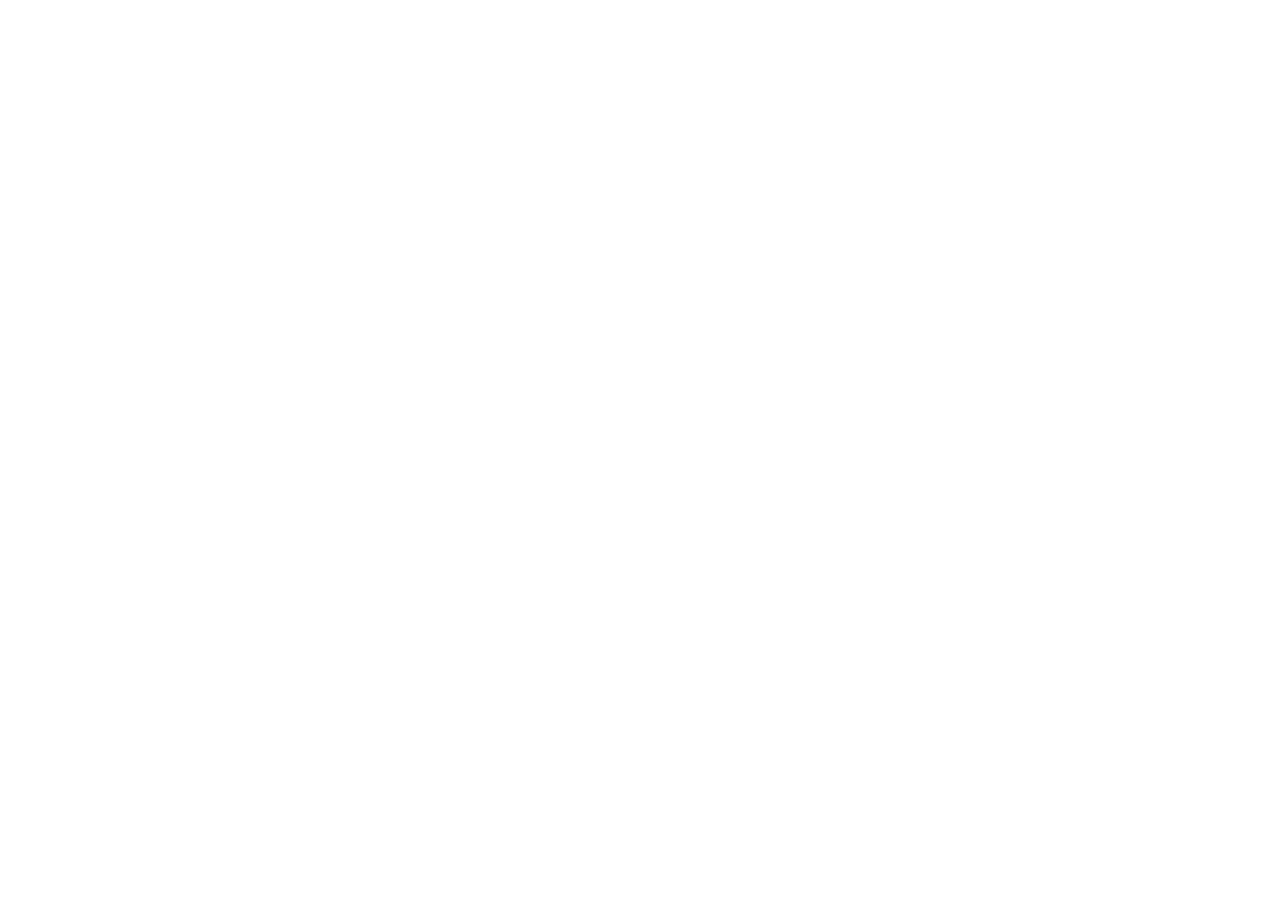
==== index.html @ 66e9e87c "test" ====
<!DOCTYPE html>
<html lang="ru">
  <head>
    <title>Flex megatest</title>
    <meta charset="utf-8" />
    <meta name="viewport" content="width=device-width, initial-scale=1" />
    <link rel="stylesheet" href="css/main.css" />
    <link rel="stylesheet" href="css/media.css" />
    <script src="js/scripts.js"></script>
  </head>
  <body></body>
</html>
---- css/main.css ----
* {
  margin: 0;
  padding: 0;
}
a,li {
  text-decoration: none;
}
li {
  list-style: none;
}
body {
	font-family: Segoe UI, Tahoma;
	font-size: 16px;
}
---- css/media.css ----
﻿/*==========  Desktop First Method  ==========*/

@media only screen and (max-width : 600px) {

}
/* Extra Small Devices, Phones */
@media only screen and (max-width : 480px) {

}

/* Custom, iPhone Retina */
@media only screen and (max-width : 320px) {

}


/*==========  Mobile First Method  ==========*/

/* Custom, iPhone Retina */
@media only screen and (min-width : 320px) {

}

/* Extra Small Devices, Phones */
@media only screen and (min-width : 480px) {

}

/* Small Devices, Tablets */
@media only screen and (min-width : 768px) {

}

/* Medium Devices, Desktops */
@media only screen and (min-width : 992px) {

}

/* Large Devices, Wide Screens */
@media only screen and (min-width : 1200px) {

}
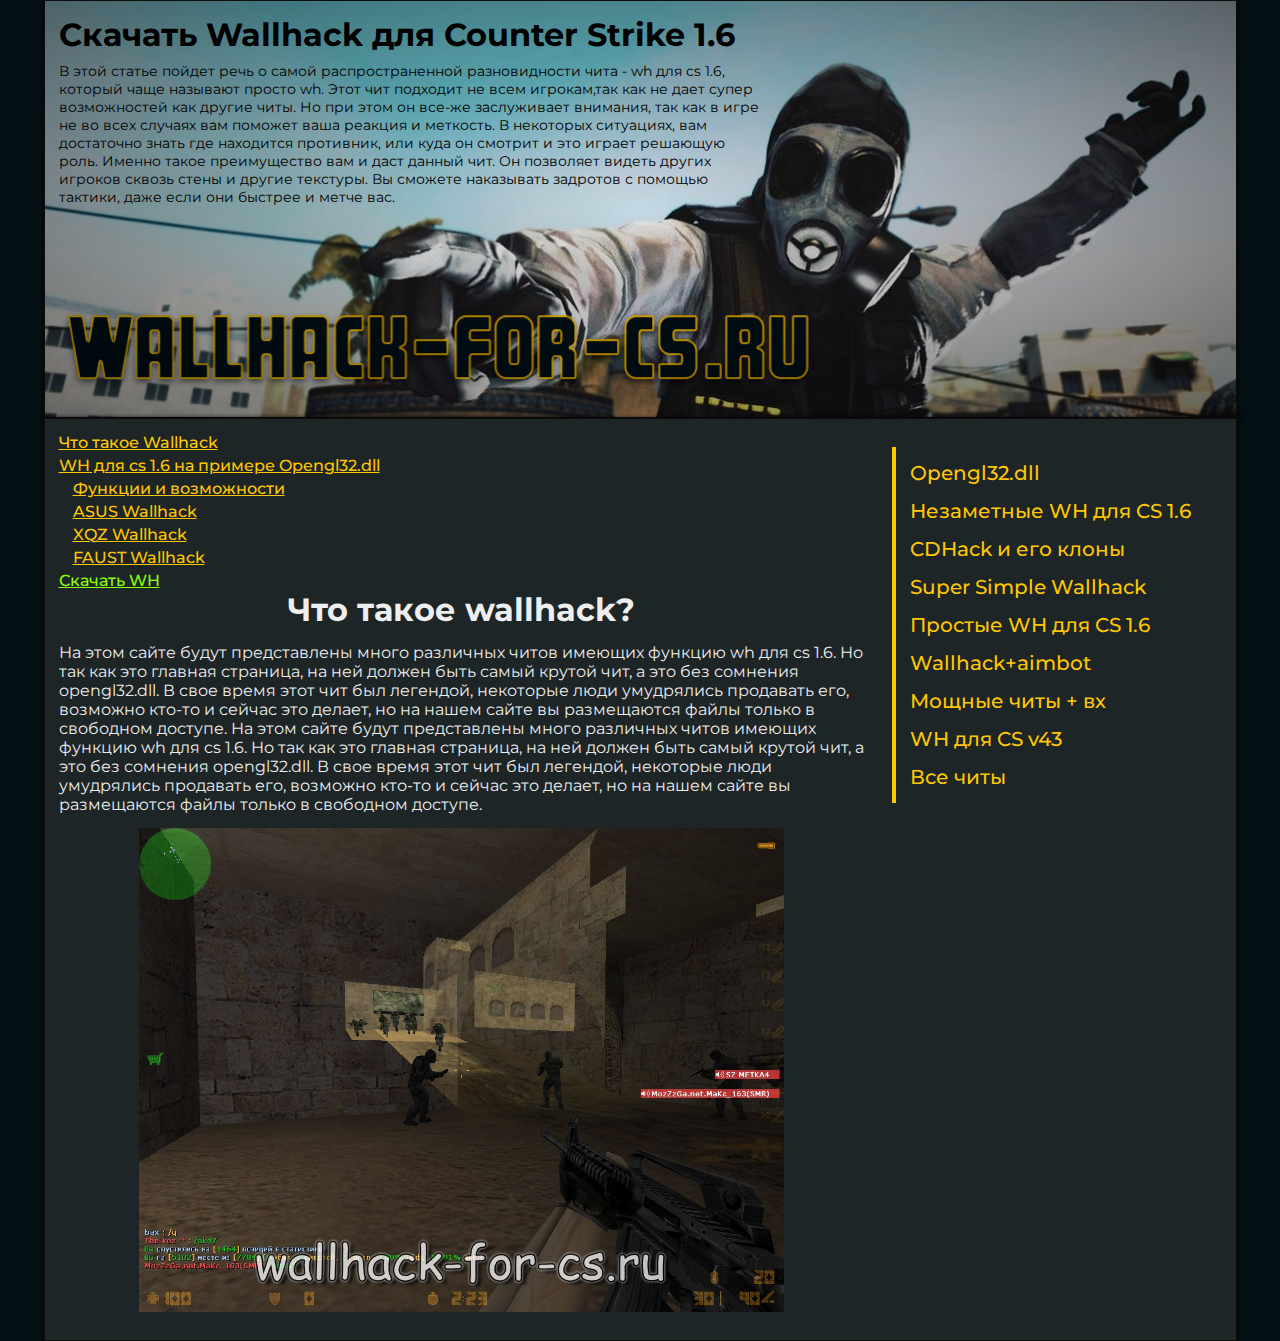
==== commit c432433d: "добавил немного контента, начал работать над меню" ====
--- a/index.html
+++ b/index.html
@@ -6,7 +6,93 @@
     <meta name="viewport" content="width=device-width, initial-scale=1" />
     <link rel="stylesheet" href="css/main.css" />
     <link rel="stylesheet" href="css/media.css" />
+    <link rel="preconnect" href="https://fonts.gstatic.com" />
+    <link
+      href="https://fonts.googleapis.com/css2?family=Montserrat:wght@400;500;700;900&display=swap"
+      rel="stylesheet"
+    />
     <script src="js/scripts.js"></script>
   </head>
-  <body></body>
+  <body>
+    <div class="main">
+      <header class="header">
+        <section class="header__text">
+          <h1>Скачать Wallhack для Counter Strike 1.6</h1>
+          <p>
+            В этой статье пойдет речь о самой распространенной разновидности
+            чита - wh для cs 1.6, который чаще называют просто wh. Этот чит
+            подходит не всем игрокам,так как не дает супер возможностей как
+            другие читы. Но при этом он все-же заслуживает внимания, так как в
+            игре не во всех случаях вам поможет ваша реакция и меткость. В
+            некоторых ситуациях, вам достаточно знать где находится противник,
+            или куда он смотрит и это играет решающую роль. Именно такое
+            преимущество вам и даст данный чит. Он позволяет видеть других
+            игроков сквозь стены и другие текстуры. Вы сможете наказывать
+            задротов с помощью тактики, даже если они быстрее и метче вас.
+          </p>
+        </section>
+        <img src="img/header.jpg" alt="" class="header__banner" />
+      </header>
+      <div class="content">
+        <main class="content__main">
+          <article>
+            <ul class="section__list">
+              <li><a href="#about-wh">Что такое Wallhack</a></li>
+              <li><a href="#">WH для cs 1.6 на примере Opengl32.dll</a></li>
+              <li>
+                <ul class="section__sublist">
+                  <li><a href="#">Функции и возможности</a></li>
+                  <li><a href="#">ASUS Wallhack</a></li>
+                  <li><a href="#">XQZ Wallhack</a></li>
+                  <li><a href="#">FAUST Wallhack</a></li>
+                </ul>
+              </li>
+              <li><a href="#" class="download-color">Скачать WH</a></li>
+            </ul>
+            <section id="about-wh">
+              <h1>Что такое wallhack?</h1>
+              <p>
+                На этом сайте будут представлены много различных читов имеющих
+                функцию wh для cs 1.6. Но так как это главная страница, на ней
+                должен быть самый крутой чит, а это без сомнения opengl32.dll. В
+                свое время этот чит был легендой, некоторые люди умудрялись
+                продавать его, возможно кто-то и сейчас это делает, но на нашем
+                сайте вы размещаются файлы только в свободном доступе. На этом
+                сайте будут представлены много различных читов имеющих функцию
+                wh для cs 1.6. Но так как это главная страница, на ней должен
+                быть самый крутой чит, а это без сомнения opengl32.dll. В свое
+                время этот чит был легендой, некоторые люди умудрялись продавать
+                его, возможно кто-то и сейчас это делает, но на нашем сайте вы
+                размещаются файлы только в свободном доступе.
+              </p>
+              <img
+                src="/img/wh-opengl32dll.jpg"
+                alt=""
+                class="content__image"
+              />
+            </section>
+          </article>
+        </main>
+        <div class="content__left">
+          <nav class="menu">
+            <ul>
+              <li>
+                <a href="#" class="menu__item">Opengl32.dll</a>
+              </li>
+              <li>
+                <a href="#" class="menu__item">Незаметные WH для CS 1.6</a>
+              </li>
+              <li><a href="#" class="menu__item">CDHack и его клоны</a></li>
+              <li><a href="#" class="menu__item">Super Simple Wallhack</a></li>
+              <li><a href="#" class="menu__item">Простые WH для CS 1.6</a></li>
+              <li><a href="#" class="menu__item">Wallhack+aimbot</a></li>
+              <li><a href="#" class="menu__item">Мощные читы + вх</a></li>
+              <li><a href="#" class="menu__item">WH для CS v43</a></li>
+              <li><a href="#" class="menu__item">Все читы</a></li>
+            </ul>
+          </nav>
+        </div>
+      </div>
+    </div>
+  </body>
 </html>
--- a/css/main.css
+++ b/css/main.css
@@ -1,15 +1,139 @@
-* {
+*,
+*::after,
+*::before {
   margin: 0;
   padding: 0;
+  box-sizing: border-box;
 }
-a,li {
+a,
+li {
   text-decoration: none;
 }
 li {
   list-style: none;
 }
+:root {
+  --text-color: #ffc702;
+  --text-content-color: #eee;
+  --header-text-color: #0d0d0d;
+  --main-color: #1d2526;
+}
 body {
-	font-family: Segoe UI, Tahoma;
-	font-size: 16px;
+  font-family: "Montserrat", sans-serif;
+  font-size: 16px;
+  background-color: #051014;
 }
-
+.main {
+  display: flex;
+  flex-direction: column;
+  min-height: 100vh;
+  width: 100%;
+  max-width: 1193px;
+  margin: 0 auto;
+}
+.header {
+  position: relative;
+  width: 100%;
+  border: 1px solid #0d0d0d;
+  box-shadow: 0 0 5px #000;
+  box-sizing: border-box;
+}
+.header::before {
+  content: "";
+  position: absolute;
+  z-index: 1;
+  top: 0;
+  left: 0;
+  width: 100%;
+  height: 100%;
+  background: radial-gradient(
+    105.16% 105.16% at 50% 50%,
+    rgba(0, 0, 0, 0) 0%,
+    rgba(0, 0, 0, 0.59) 72.02%
+  );
+}
+.header__text {
+  position: absolute;
+  top: 14px;
+  left: 14px;
+  z-index: 2;
+}
+.header__text h1 {
+  font-size: 32px;
+}
+.header__text p {
+  font-size: 14px;
+  margin-top: 8px;
+  width: 60%;
+}
+.header__banner {
+  display: block;
+  width: 100%;
+}
+.content {
+  position: relative;
+  z-index: 2;
+  display: flex;
+  width: 100%;
+  min-height: 600px;
+  background: #1d2526;
+  border: 1px solid #0d0d0d;
+  box-shadow: 0 0 5px #000;
+  box-sizing: border-box;
+}
+.content__main {
+  width: 70%;
+  padding: 14px;
+}
+.content__main h1 {
+  font-size: 32px;
+  text-align: center;
+  color: var(--text-content-color);
+}
+.section__list {
+  font-weight: 500;
+  /* padding: 14px; */
+  /* margin: 14px 14px 0 0; */
+}
+.section__list li + li {
+  margin-top: 4px;
+}
+.section__sublist {
+  margin-left: 14px;
+}
+.section__list a {
+  color: var(--text-color);
+  text-decoration: underline;
+}
+.section__list a:hover {
+  text-decoration: none;
+}
+.section__list .download-color {
+  color: #8cff02;
+}
+.content__main p {
+  color: var(--text-content-color);
+  margin-top: 14px;
+}
+.content__image {
+  display: block;
+  width: 80%;
+  margin: 14px auto;
+}
+.content__left {
+  width: 30%;
+  padding: 14px;
+}
+.menu {
+  border-left: 4px solid var(--text-color);
+  padding: 14px;
+  margin-top: 14px;
+}
+.menu li + li {
+  margin-top: 14px;
+}
+.menu__item {
+  color: var(--text-color);
+  font-weight: 500;
+  font-size: 20px;
+}
--- a/css/media.css
+++ b/css/media.css
@@ -1,42 +1,32 @@
-﻿/*==========  Desktop First Method  ==========*/
-
-@media only screen and (max-width : 600px) {
-
+﻿:root {
+  --text-color: #ffc702;
+  --header-text-color: #0d0d0d;
+  --main-color: #1d2526;
 }
-/* Extra Small Devices, Phones */
-@media only screen and (max-width : 480px) {
-
+@media only screen and (max-width: 935px) {
+  .header__text {
+    padding: 14px;
+    position: relative;
+    top: 0;
+    left: 0;
+    color: var(--text-color);
+    background: #1d2526;
+  }
+  .header__text p {
+    width: 100%;
+    font-size: 100%;
+    font-size: calc(81.25% + (14 - 13) * (100vw - 480px) / (935 - 480));
+  }
+  .header__text h1 {
+    font-size: calc(125% + (32 - 20) * (100vw - 480px) / (935 - 480));
+  }
 }
-
-/* Custom, iPhone Retina */
-@media only screen and (max-width : 320px) {
-
+@media only screen and (max-width: 480px) {
+  .header__text {
+    padding: 7px;
+  }
+  .header__text p {
+    margin-top: 1px;
+    font-size: 13px;
+  }
 }
-
-
-/*==========  Mobile First Method  ==========*/
-
-/* Custom, iPhone Retina */
-@media only screen and (min-width : 320px) {
-
-}
-
-/* Extra Small Devices, Phones */
-@media only screen and (min-width : 480px) {
-
-}
-
-/* Small Devices, Tablets */
-@media only screen and (min-width : 768px) {
-
-}
-
-/* Medium Devices, Desktops */
-@media only screen and (min-width : 992px) {
-
-}
-
-/* Large Devices, Wide Screens */
-@media only screen and (min-width : 1200px) {
-
-}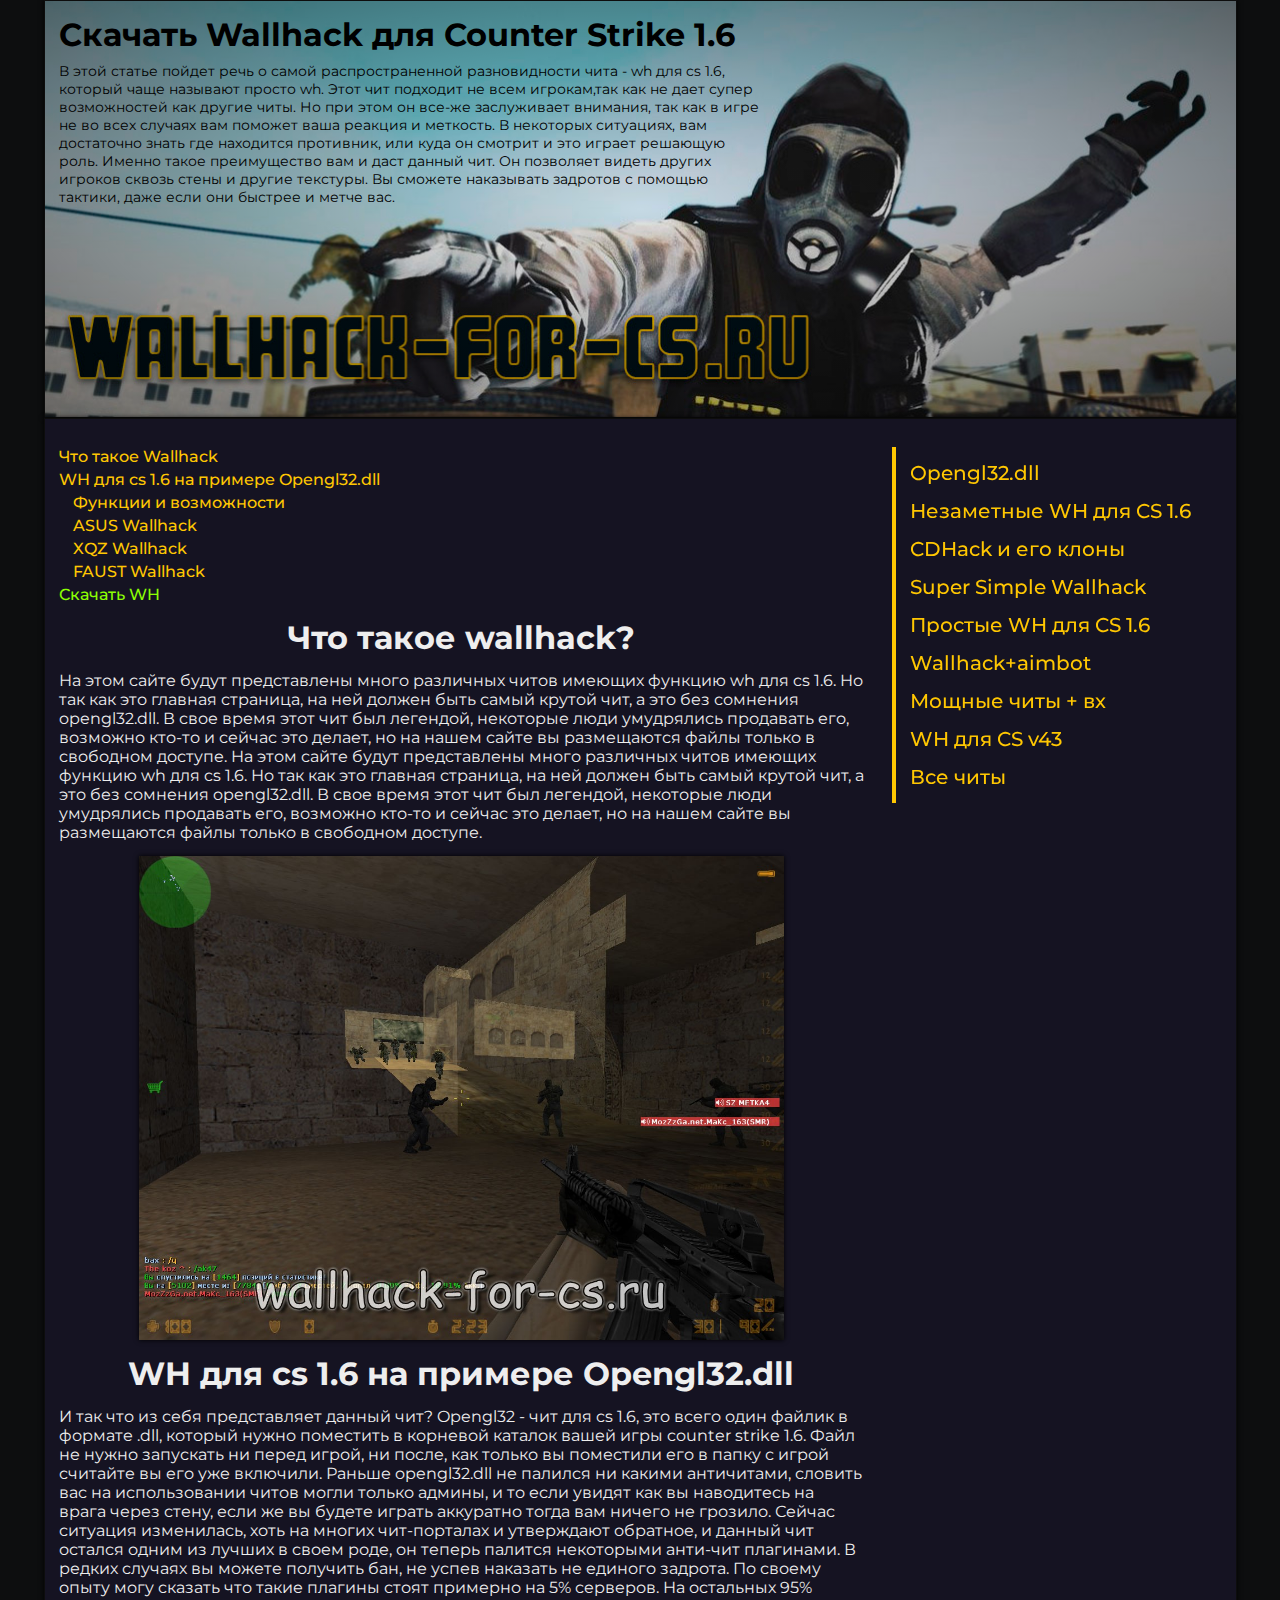
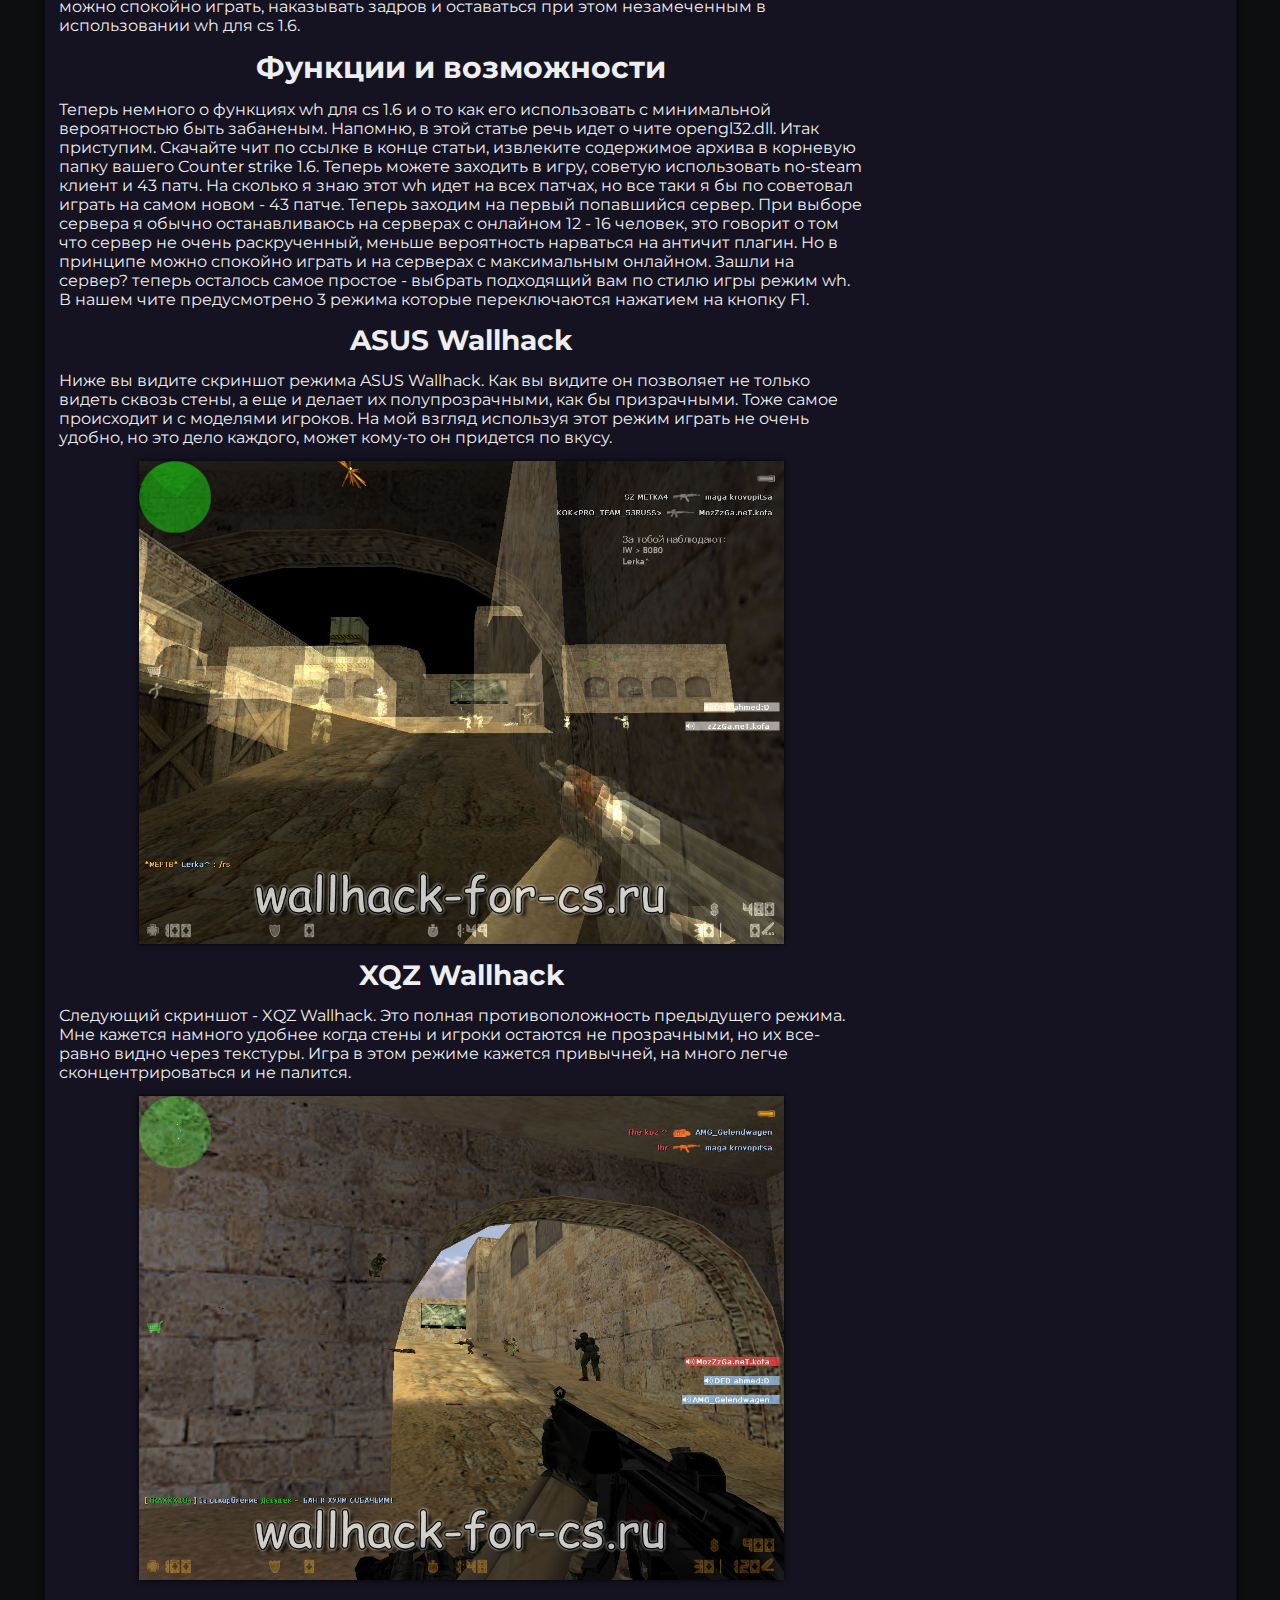
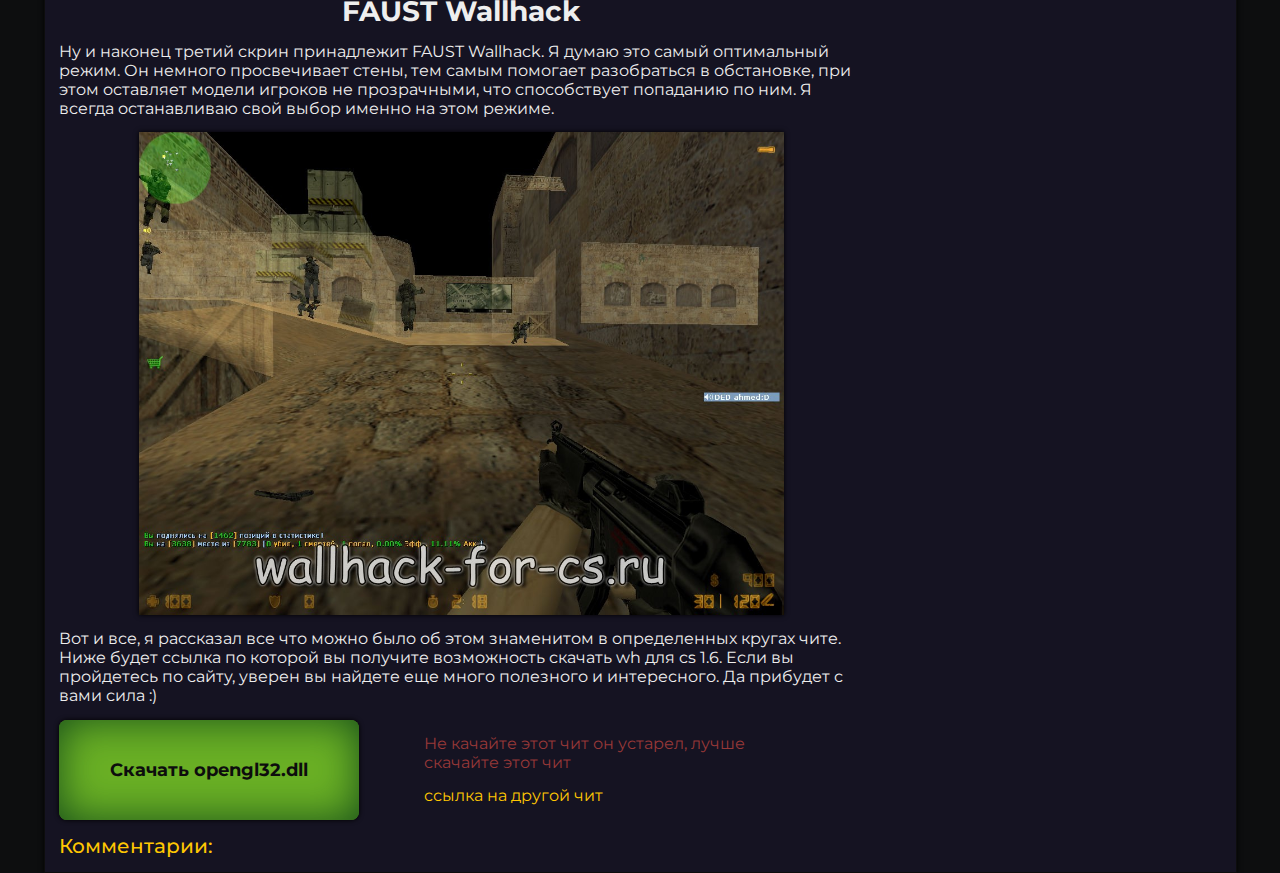
==== commit cade870a: "контент главной, кнопка, анимация меню" ====
--- a/index.html
+++ b/index.html
@@ -19,16 +19,12 @@
         <section class="header__text">
           <h1>Скачать Wallhack для Counter Strike 1.6</h1>
           <p>
-            В этой статье пойдет речь о самой распространенной разновидности
-            чита - wh для cs 1.6, который чаще называют просто wh. Этот чит
-            подходит не всем игрокам,так как не дает супер возможностей как
-            другие читы. Но при этом он все-же заслуживает внимания, так как в
-            игре не во всех случаях вам поможет ваша реакция и меткость. В
-            некоторых ситуациях, вам достаточно знать где находится противник,
-            или куда он смотрит и это играет решающую роль. Именно такое
-            преимущество вам и даст данный чит. Он позволяет видеть других
-            игроков сквозь стены и другие текстуры. Вы сможете наказывать
-            задротов с помощью тактики, даже если они быстрее и метче вас.
+            В этой статье пойдет речь о самой распространенной разновидности чита - wh для cs 1.6, который чаще называют
+            просто wh. Этот чит подходит не всем игрокам,так как не дает супер возможностей как другие читы. Но при этом
+            он все-же заслуживает внимания, так как в игре не во всех случаях вам поможет ваша реакция и меткость. В
+            некоторых ситуациях, вам достаточно знать где находится противник, или куда он смотрит и это играет решающую
+            роль. Именно такое преимущество вам и даст данный чит. Он позволяет видеть других игроков сквозь стены и
+            другие текстуры. Вы сможете наказывать задротов с помощью тактики, даже если они быстрее и метче вас.
           </p>
         </section>
         <img src="img/header.jpg" alt="" class="header__banner" />
@@ -38,61 +34,115 @@
           <article>
             <ul class="section__list">
               <li><a href="#about-wh">Что такое Wallhack</a></li>
-              <li><a href="#">WH для cs 1.6 на примере Opengl32.dll</a></li>
+              <li><a href="#about-opengl32">WH для cs 1.6 на примере Opengl32.dll</a></li>
               <li>
                 <ul class="section__sublist">
-                  <li><a href="#">Функции и возможности</a></li>
-                  <li><a href="#">ASUS Wallhack</a></li>
-                  <li><a href="#">XQZ Wallhack</a></li>
-                  <li><a href="#">FAUST Wallhack</a></li>
+                  <li><a href="#function-opengl32">Функции и возможности</a></li>
+                  <li><a href="#asus-wh">ASUS Wallhack</a></li>
+                  <li><a href="#xqz-wh">XQZ Wallhack</a></li>
+                  <li><a href="#faust-wh">FAUST Wallhack</a></li>
                 </ul>
               </li>
-              <li><a href="#" class="download-color">Скачать WH</a></li>
+              <li><a href="#download-wh" class="download-color">Скачать WH</a></li>
             </ul>
             <section id="about-wh">
               <h1>Что такое wallhack?</h1>
               <p>
-                На этом сайте будут представлены много различных читов имеющих
-                функцию wh для cs 1.6. Но так как это главная страница, на ней
-                должен быть самый крутой чит, а это без сомнения opengl32.dll. В
-                свое время этот чит был легендой, некоторые люди умудрялись
-                продавать его, возможно кто-то и сейчас это делает, но на нашем
-                сайте вы размещаются файлы только в свободном доступе. На этом
-                сайте будут представлены много различных читов имеющих функцию
-                wh для cs 1.6. Но так как это главная страница, на ней должен
-                быть самый крутой чит, а это без сомнения opengl32.dll. В свое
-                время этот чит был легендой, некоторые люди умудрялись продавать
-                его, возможно кто-то и сейчас это делает, но на нашем сайте вы
-                размещаются файлы только в свободном доступе.
+                На этом сайте будут представлены много различных читов имеющих функцию wh для cs 1.6. Но так как это
+                главная страница, на ней должен быть самый крутой чит, а это без сомнения opengl32.dll. В свое время
+                этот чит был легендой, некоторые люди умудрялись продавать его, возможно кто-то и сейчас это делает, но
+                на нашем сайте вы размещаются файлы только в свободном доступе. На этом сайте будут представлены много
+                различных читов имеющих функцию wh для cs 1.6. Но так как это главная страница, на ней должен быть самый
+                крутой чит, а это без сомнения opengl32.dll. В свое время этот чит был легендой, некоторые люди
+                умудрялись продавать его, возможно кто-то и сейчас это делает, но на нашем сайте вы размещаются файлы
+                только в свободном доступе.
               </p>
-              <img
-                src="/img/wh-opengl32dll.jpg"
-                alt=""
-                class="content__image"
-              />
+              <img src="/img/wh-opengl32dll.jpg" alt="" class="content__image" />
+            </section>
+            <section id="about-opengl32">
+              <h1>WH для cs 1.6 на примере Opengl32.dll</h1>
+              <p>
+                И так что из себя представляет данный чит? Opengl32 - чит для cs 1.6, это всего один файлик в формате
+                .dll, который нужно поместить в корневой каталок вашей игры counter strike 1.6. Файл не нужно запускать
+                ни перед игрой, ни после, как только вы поместили его в папку с игрой считайте вы его уже включили.
+                Раньше opengl32.dll не палился ни какими античитами, словить вас на использовании читов могли только
+                админы, и то если увидят как вы наводитесь на врага через стену, если же вы будете играть аккуратно
+                тогда вам ничего не грозило. Сейчас ситуация изменилась, хоть на многих чит-порталах и утверждают
+                обратное, и данный чит остался одним из лучших в своем роде, он теперь палится некоторыми анти-чит
+                плагинами. В редких случаях вы можете получить бан, не успев наказать не единого задрота. По своему
+                опыту могу сказать что такие плагины стоят примерно на 5% серверов. На остальных 95% можно спокойно
+                играть, наказывать задров и оставаться при этом незамеченным в использовании wh для cs 1.6.
+              </p>
+              <h2 id="function-opengl32">Функции и возможности</h2>
+              <p>
+                Теперь немного о функциях wh для cs 1.6 и о то как его использовать с минимальной вероятностью быть
+                забаненым. Напомню, в этой статье речь идет о чите opengl32.dll. Итак приступим. Скачайте чит по ссылке
+                в конце статьи, извлеките содержимое архива в корневую папку вашего Counter strike 1.6. Теперь можете
+                заходить в игру, советую использовать no-steam клиент и 43 патч. На сколько я знаю этот wh идет на всех
+                патчах, но все таки я бы по советовал играть на самом новом - 43 патче. Теперь заходим на первый
+                попавшийся сервер. При выборе сервера я обычно останавливаюсь на серверах с онлайном 12 - 16 человек,
+                это говорит о том что сервер не очень раскрученный, меньше вероятность нарваться на античит плагин. Но в
+                принципе можно спокойно играть и на серверах с максимальным онлайном. Зашли на сервер? теперь осталось
+                самое простое - выбрать подходящий вам по стилю игры режим wh. В нашем чите предусмотрено 3 режима
+                которые переключаются нажатием на кнопку F1.
+              </p>
+              <h3 id="asus-wh">ASUS Wallhack</h3>
+              <p>
+                Ниже вы видите скриншот режима ASUS Wallhack. Как вы видите он позволяет не только видеть сквозь стены,
+                а еще и делает их полупрозрачными, как бы призрачными. Тоже самое происходит и с моделями игроков. На
+                мой взгляд используя этот режим играть не очень удобно, но это дело каждого, может кому-то он придется
+                по вкусу.
+              </p>
+              <img src="img/asus-wh.jpg" alt="" class="content__image" />
+              <h3 id="xqz-wh">XQZ Wallhack</h3>
+              <p>
+                Следующий скриншот - XQZ Wallhack. Это полная противоположность предыдущего режима. Мне кажется намного
+                удобнее когда стены и игроки остаются не прозрачными, но их все-равно видно через текстуры. Игра в этом
+                режиме кажется привычней, на много легче сконцентрироваться и не палится.
+              </p>
+              <img src="img/XQZ-wh.jpg" alt="" class="content__image" />
+              <h3 id="faust-wh">FAUST Wallhack</h3>
+              <p>
+                Ну и наконец третий скрин принадлежит FAUST Wallhack. Я думаю это самый оптимальный режим. Он немного
+                просвечивает стены, тем самым помогает разобраться в обстановке, при этом оставляет модели игроков не
+                прозрачными, что способствует попаданию по ним. Я всегда останавливаю свой выбор именно на этом режиме.
+              </p>
+              <img src="img/faust-wh.jpg" alt="" class="content__image" />
+              <p>
+                Вот и все, я рассказал все что можно было об этом знаменитом в определенных кругах чите. Ниже будет
+                ссылка по которой вы получите возможность скачать wh для cs 1.6. Если вы пройдетесь по сайту, уверен вы
+                найдете еще много полезного и интересного. Да прибудет с вами сила :)
+              </p>
+            </section>
+            <section id="download-wh" class="download">
+              <a href="#" class="download__button">Скачать opengl32.dll</a>
+              <div class="download__description">
+                <p>Не качайте этот чит он устарел, лучше скачайте этот чит</p>
+                <a href="#">ссылка на другой чит</a>
+              </div>
+            </section>
+            <section id="comments" class="comments">
+              <h3>Комментарии:</h3>
             </section>
           </article>
         </main>
         <div class="content__left">
           <nav class="menu">
             <ul>
-              <li>
-                <a href="#" class="menu__item">Opengl32.dll</a>
-              </li>
-              <li>
-                <a href="#" class="menu__item">Незаметные WH для CS 1.6</a>
-              </li>
-              <li><a href="#" class="menu__item">CDHack и его клоны</a></li>
-              <li><a href="#" class="menu__item">Super Simple Wallhack</a></li>
-              <li><a href="#" class="menu__item">Простые WH для CS 1.6</a></li>
-              <li><a href="#" class="menu__item">Wallhack+aimbot</a></li>
-              <li><a href="#" class="menu__item">Мощные читы + вх</a></li>
-              <li><a href="#" class="menu__item">WH для CS v43</a></li>
-              <li><a href="#" class="menu__item">Все читы</a></li>
+              <li><a href="#" class="menu__item link_animation">Opengl32.dll</a></li>
+              <li><a href="#" class="menu__item link_animation">Незаметные WH для CS 1.6</a></li>
+              <li><a href="#" class="menu__item link_animation">CDHack и его клоны</a></li>
+              <li><a href="#" class="menu__item link_animation">Super Simple Wallhack</a></li>
+              <li><a href="#" class="menu__item link_animation">Простые WH для CS 1.6</a></li>
+              <li><a href="#" class="menu__item link_animation">Wallhack+aimbot</a></li>
+              <li><a href="#" class="menu__item link_animation">Мощные читы + вх</a></li>
+              <li><a href="#" class="menu__item link_animation">WH для CS v43</a></li>
+              <li><a href="#" class="menu__item link_animation">Все читы</a></li>
             </ul>
           </nav>
         </div>
       </div>
+      <footer class="footer"></footer>
     </div>
   </body>
 </html>
--- a/css/main.css
+++ b/css/main.css
@@ -13,15 +13,16 @@
   list-style: none;
 }
 :root {
-  --text-color: #ffc702;
+  --text-color: #ca9f06;
   --text-content-color: #eee;
+  --text-warning-color: #973838;
   --header-text-color: #0d0d0d;
   --main-color: #1d2526;
 }
 body {
   font-family: "Montserrat", sans-serif;
   font-size: 16px;
-  background-color: #051014;
+  background-color: #0d0e0f;
 }
 .main {
   display: flex;
@@ -46,11 +47,7 @@
   left: 0;
   width: 100%;
   height: 100%;
-  background: radial-gradient(
-    105.16% 105.16% at 50% 50%,
-    rgba(0, 0, 0, 0) 0%,
-    rgba(0, 0, 0, 0.59) 72.02%
-  );
+  background: radial-gradient(105.16% 105.16% at 50% 50%, rgba(0, 0, 0, 0) 0%, rgba(0, 0, 0, 0.59) 72.02%);
 }
 .header__text {
   position: absolute;
@@ -76,7 +73,7 @@
   display: flex;
   width: 100%;
   min-height: 600px;
-  background: #1d2526;
+  background: #151322;
   border: 1px solid #0d0d0d;
   box-shadow: 0 0 5px #000;
   box-sizing: border-box;
@@ -87,13 +84,25 @@
 }
 .content__main h1 {
   font-size: 32px;
+  margin-top: 14px;
+  text-align: center;
+  color: var(--text-content-color);
+}
+.content__main h2 {
+  font-size: 30px;
+  margin-top: 14px;
+  text-align: center;
+  color: var(--text-content-color);
+}
+.content__main h3 {
+  font-size: 28px;
+  margin-top: 14px;
   text-align: center;
   color: var(--text-content-color);
 }
 .section__list {
   font-weight: 500;
-  /* padding: 14px; */
-  /* margin: 14px 14px 0 0; */
+  margin-top: 14px;
 }
 .section__list li + li {
   margin-top: 4px;
@@ -103,10 +112,9 @@
 }
 .section__list a {
   color: var(--text-color);
+}
+.section__list a:hover {
   text-decoration: underline;
-}
-.section__list a:hover {
-  text-decoration: none;
 }
 .section__list .download-color {
   color: #8cff02;
@@ -119,12 +127,15 @@
   display: block;
   width: 80%;
   margin: 14px auto;
+  box-shadow: 0 0 5px #000;
 }
 .content__left {
   width: 30%;
   padding: 14px;
 }
 .menu {
+  position: sticky;
+  top: 14px;
   border-left: 4px solid var(--text-color);
   padding: 14px;
   margin-top: 14px;
@@ -133,7 +144,72 @@
   margin-top: 14px;
 }
 .menu__item {
+  position: relative;
   color: var(--text-color);
   font-weight: 500;
   font-size: 20px;
 }
+.link_animation::after {
+  content: "";
+  display: block;
+  position: absolute;
+  left: 0;
+  width: 0;
+  height: 2px;
+  background-color: var(--text-color);
+  transition: width 0.2s ease-out 0.3s;
+}
+.link_animation:hover::after {
+  width: 100%;
+  transition-delay: 0s;
+}
+.download {
+  display: flex;
+  align-items: center;
+  height: 100px;
+  margin-top: 15px;
+}
+.download__button {
+  display: flex;
+  justify-content: center;
+  align-items: center;
+  font-size: 18px;
+  font-weight: 700;
+  width: 300px;
+  height: 100px;
+  border-radius: 8px;
+  background: #6ab025;
+  color: var(--header-text-color);
+  box-shadow: 0 0 5px #000, #164d1a 0 0 40px inset;
+  transition: box-shadow 0.2s ease-out;
+}
+.download__button:hover {
+  box-shadow: 0 0 5px #36372f, #206425 0 0 40px inset;
+}
+.download__description {
+  display: flex;
+  align-items: flex-start;
+  width: 50%;
+  height: 100%;
+  margin: auto;
+  flex-direction: column;
+  padding: 0 14px;
+}
+.download__description p {
+  color: var(--text-warning-color);
+}
+.download__description a {
+  margin-top: 14px;
+  color: var(--text-color);
+}
+.download__description a:hover {
+  text-decoration: underline;
+}
+.comments {
+}
+.comments h3 {
+  font-size: 20px;
+  font-weight: 500;
+  text-align: left;
+  color: var(--text-color);
+}
--- a/css/media.css
+++ b/css/media.css
@@ -10,7 +10,7 @@
     top: 0;
     left: 0;
     color: var(--text-color);
-    background: #1d2526;
+    background: #151322;
   }
   .header__text p {
     width: 100%;
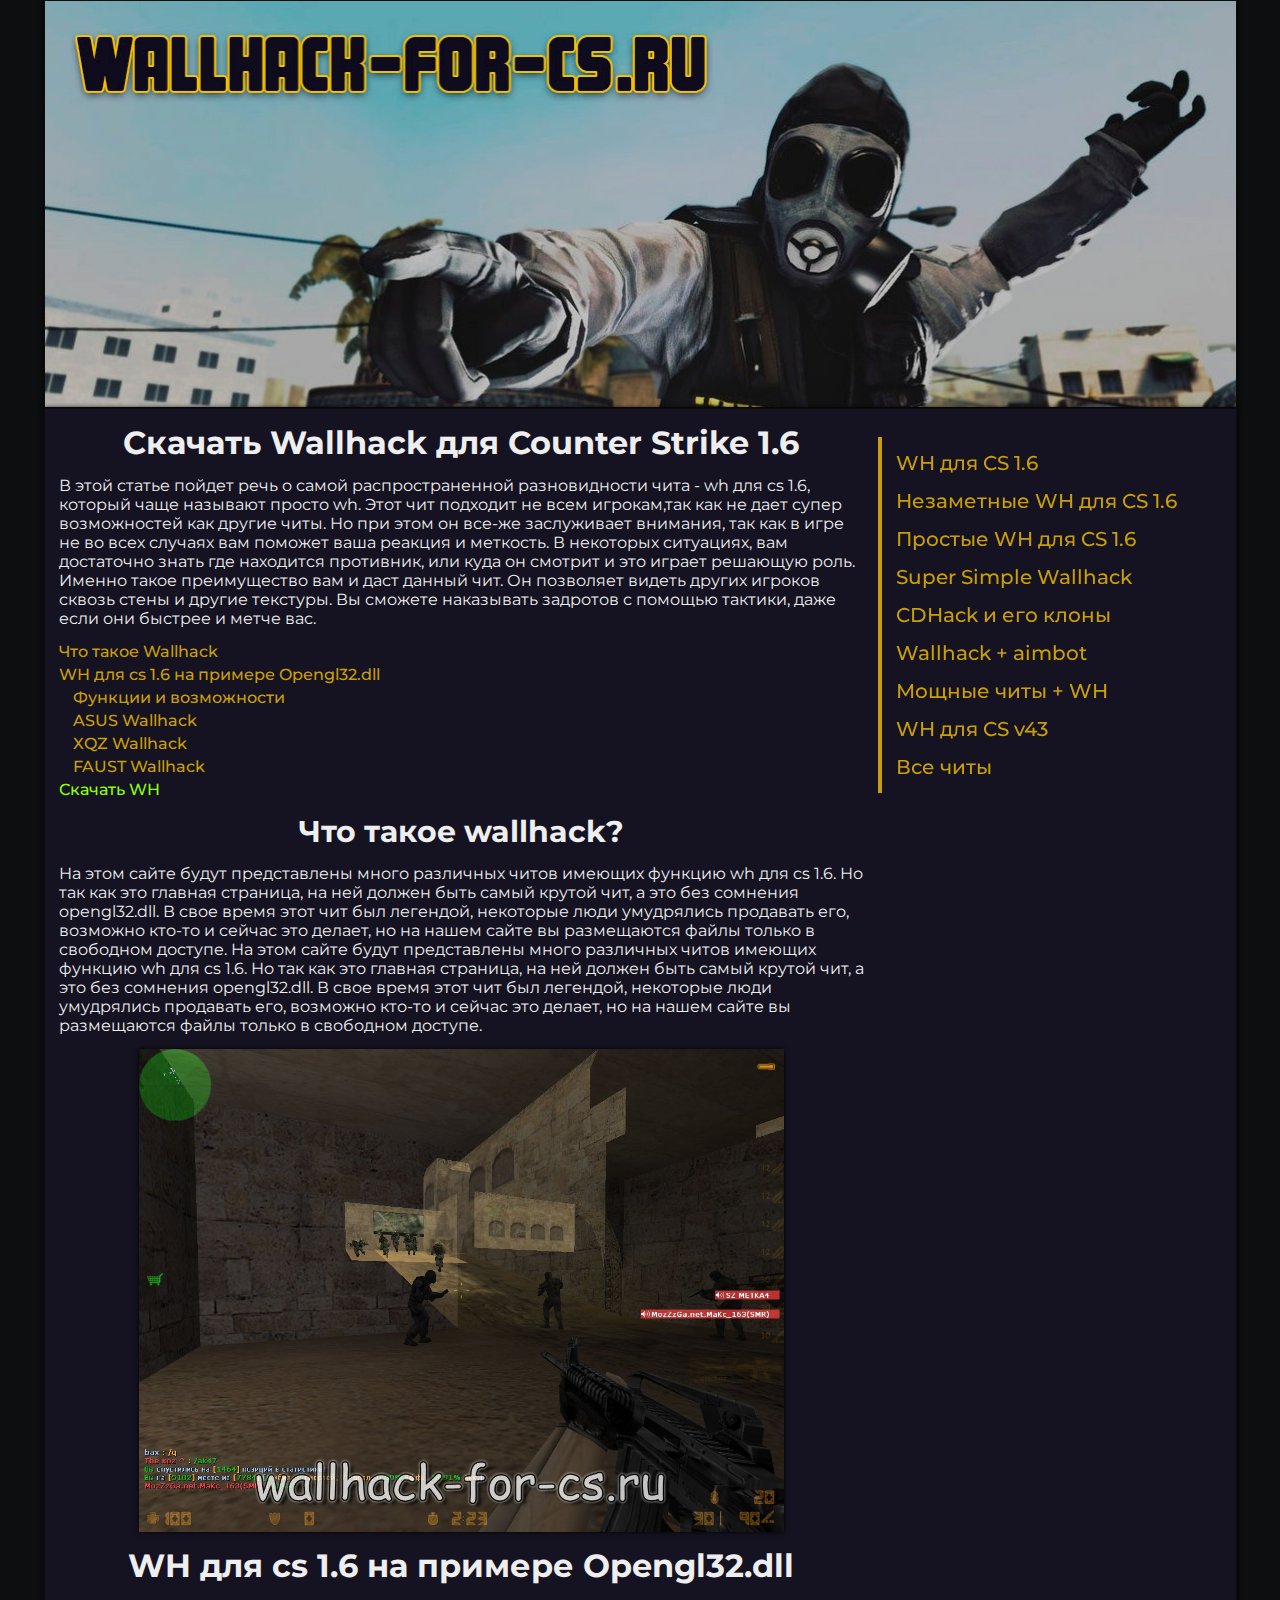
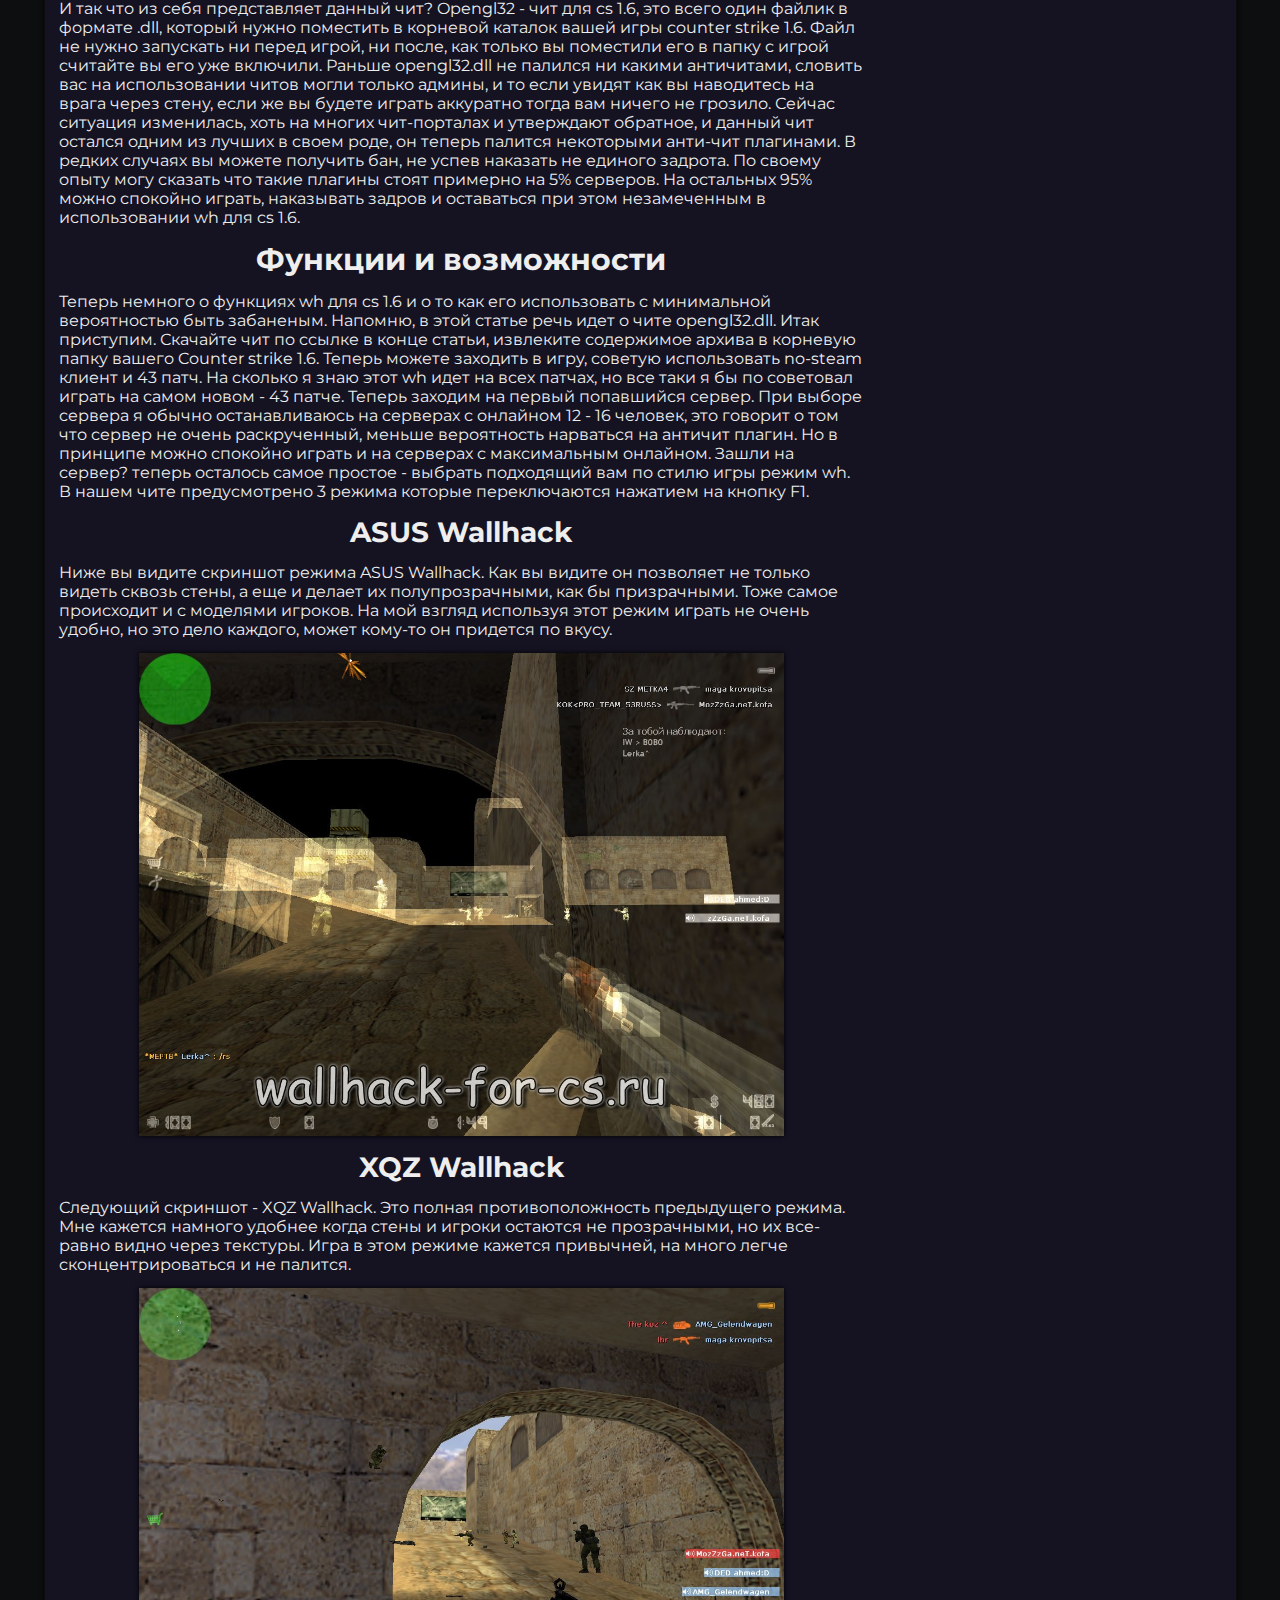
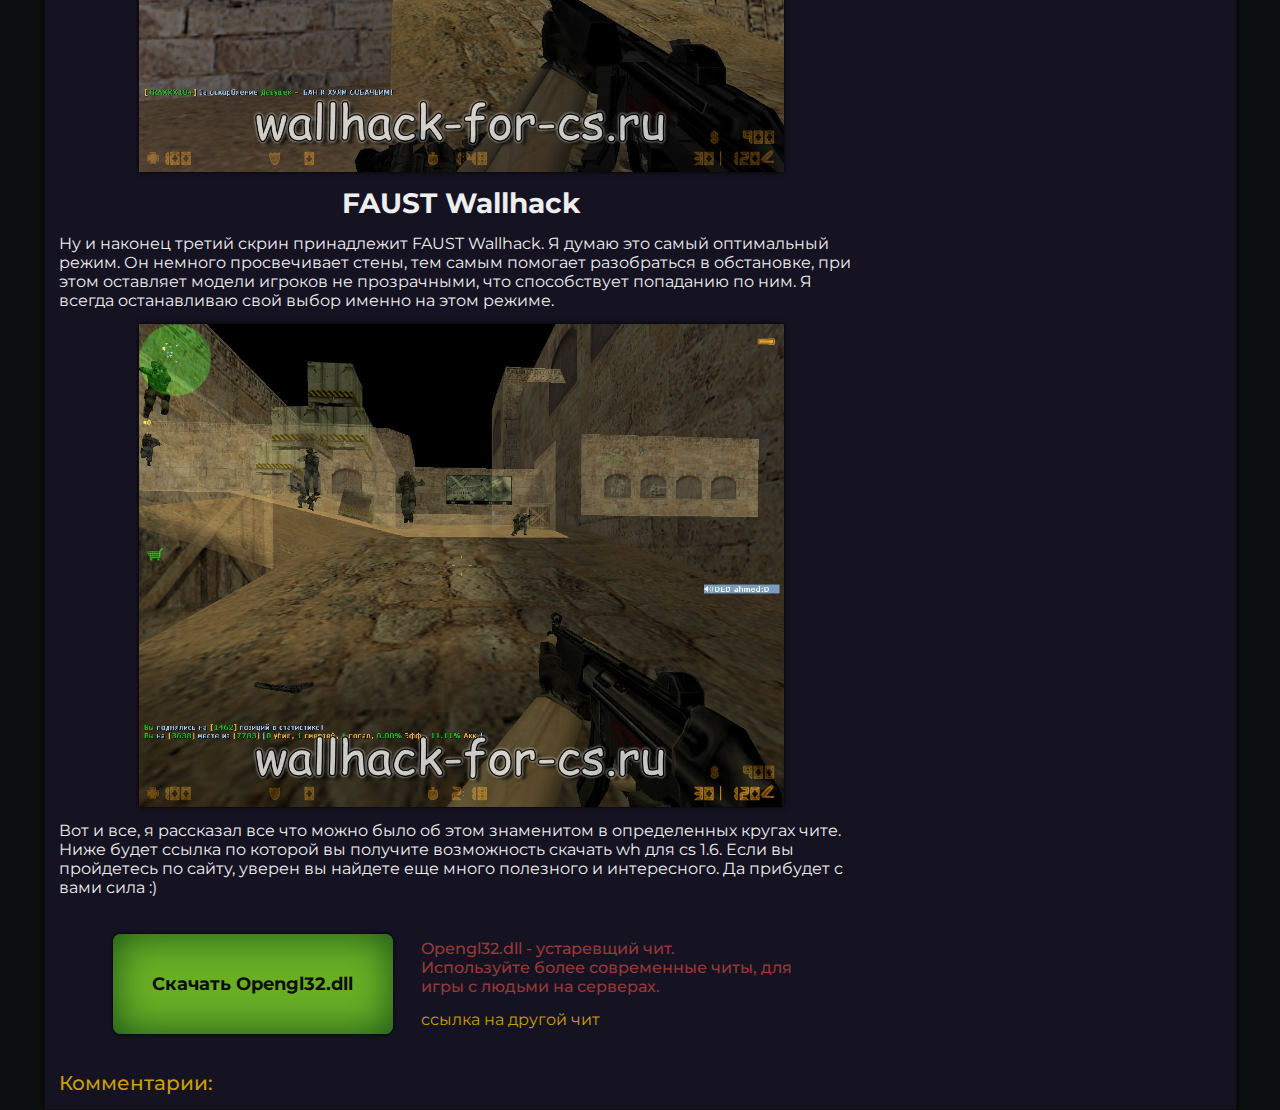
==== commit 75d37c29: "мелкие баг фиксы, перенос текста из шапки в статью" ====
--- a/index.html
+++ b/index.html
@@ -15,38 +15,35 @@
   </head>
   <body>
     <div class="main">
-      <header class="header">
-        <section class="header__text">
-          <h1>Скачать Wallhack для Counter Strike 1.6</h1>
-          <p>
-            В этой статье пойдет речь о самой распространенной разновидности чита - wh для cs 1.6, который чаще называют
-            просто wh. Этот чит подходит не всем игрокам,так как не дает супер возможностей как другие читы. Но при этом
-            он все-же заслуживает внимания, так как в игре не во всех случаях вам поможет ваша реакция и меткость. В
-            некоторых ситуациях, вам достаточно знать где находится противник, или куда он смотрит и это играет решающую
-            роль. Именно такое преимущество вам и даст данный чит. Он позволяет видеть других игроков сквозь стены и
-            другие текстуры. Вы сможете наказывать задротов с помощью тактики, даже если они быстрее и метче вас.
-          </p>
-        </section>
-        <img src="img/header.jpg" alt="" class="header__banner" />
-      </header>
+      <div class="header" role="banner"></div>
       <div class="content">
         <main class="content__main">
-          <article>
-            <ul class="section__list">
-              <li><a href="#about-wh">Что такое Wallhack</a></li>
-              <li><a href="#about-opengl32">WH для cs 1.6 на примере Opengl32.dll</a></li>
-              <li>
-                <ul class="section__sublist">
-                  <li><a href="#function-opengl32">Функции и возможности</a></li>
-                  <li><a href="#asus-wh">ASUS Wallhack</a></li>
-                  <li><a href="#xqz-wh">XQZ Wallhack</a></li>
-                  <li><a href="#faust-wh">FAUST Wallhack</a></li>
-                </ul>
-              </li>
-              <li><a href="#download-wh" class="download-color">Скачать WH</a></li>
-            </ul>
+          <article class="article">
             <section id="about-wh">
-              <h1>Что такое wallhack?</h1>
+              <h1>Скачать Wallhack для Counter Strike 1.6</h1>
+              <p>
+                В этой статье пойдет речь о самой распространенной разновидности чита - wh для cs 1.6, который чаще
+                называют просто wh. Этот чит подходит не всем игрокам,так как не дает супер возможностей как другие
+                читы. Но при этом он все-же заслуживает внимания, так как в игре не во всех случаях вам поможет ваша
+                реакция и меткость. В некоторых ситуациях, вам достаточно знать где находится противник, или куда он
+                смотрит и это играет решающую роль. Именно такое преимущество вам и даст данный чит. Он позволяет видеть
+                других игроков сквозь стены и другие текстуры. Вы сможете наказывать задротов с помощью тактики, даже
+                если они быстрее и метче вас.
+              </p>
+              <ul class="section__list">
+                <li><a href="#about-wh">Что такое Wallhack</a></li>
+                <li><a href="#about-opengl32">WH для cs 1.6 на примере Opengl32.dll</a></li>
+                <li>
+                  <ul class="section__sublist">
+                    <li><a href="#function-opengl32">Функции и возможности</a></li>
+                    <li><a href="#asus-wh">ASUS Wallhack</a></li>
+                    <li><a href="#xqz-wh">XQZ Wallhack</a></li>
+                    <li><a href="#faust-wh">FAUST Wallhack</a></li>
+                  </ul>
+                </li>
+                <li><a href="#download-wh" class="download-color">Скачать WH</a></li>
+              </ul>
+              <h2>Что такое wallhack?</h2>
               <p>
                 На этом сайте будут представлены много различных читов имеющих функцию wh для cs 1.6. Но так как это
                 главная страница, на ней должен быть самый крутой чит, а это без сомнения opengl32.dll. В свое время
@@ -114,28 +111,33 @@
                 найдете еще много полезного и интересного. Да прибудет с вами сила :)
               </p>
             </section>
-            <section id="download-wh" class="download">
-              <a href="#" class="download__button">Скачать opengl32.dll</a>
-              <div class="download__description">
-                <p>Не качайте этот чит он устарел, лучше скачайте этот чит</p>
-                <a href="#">ссылка на другой чит</a>
+            <section id="download-wh">
+              <div class="download">
+                <a href="#" class="download__button">Скачать Opengl32.dll</a>
+                <div class="download__description">
+                  <p>
+                    Opengl32.dll - устаревщий чит.<br />Используйте более современные читы, для игры с людьми на
+                    серверах.
+                  </p>
+                  <a href="#">ссылка на другой чит</a>
+                </div>
               </div>
             </section>
-            <section id="comments" class="comments">
-              <h3>Комментарии:</h3>
-            </section>
           </article>
+          <section id="comments" class="comments">
+            <h3>Комментарии:</h3>
+          </section>
         </main>
         <div class="content__left">
           <nav class="menu">
             <ul>
-              <li><a href="#" class="menu__item link_animation">Opengl32.dll</a></li>
+              <li><a href="#" class="menu__item link_animation">WH для CS 1.6</a></li>
               <li><a href="#" class="menu__item link_animation">Незаметные WH для CS 1.6</a></li>
+              <li><a href="#" class="menu__item link_animation">Простые WH для CS 1.6</a></li>
+              <li><a href="#" class="menu__item link_animation">Super Simple Wallhack</a></li>
               <li><a href="#" class="menu__item link_animation">CDHack и его клоны</a></li>
-              <li><a href="#" class="menu__item link_animation">Super Simple Wallhack</a></li>
-              <li><a href="#" class="menu__item link_animation">Простые WH для CS 1.6</a></li>
-              <li><a href="#" class="menu__item link_animation">Wallhack+aimbot</a></li>
-              <li><a href="#" class="menu__item link_animation">Мощные читы + вх</a></li>
+              <li><a href="#" class="menu__item link_animation">Wallhack + aimbot</a></li>
+              <li><a href="#" class="menu__item link_animation">Мощные читы + WH</a></li>
               <li><a href="#" class="menu__item link_animation">WH для CS v43</a></li>
               <li><a href="#" class="menu__item link_animation">Все читы</a></li>
             </ul>
--- a/css/main.css
+++ b/css/main.css
@@ -28,44 +28,17 @@
   display: flex;
   flex-direction: column;
   min-height: 100vh;
-  width: 100%;
   max-width: 1193px;
   margin: 0 auto;
 }
 .header {
-  position: relative;
   width: 100%;
+  height: 0;
+  padding-bottom: 34%;
+  background-image: url(../img/header.jpg);
+  background-size: cover;
   border: 1px solid #0d0d0d;
   box-shadow: 0 0 5px #000;
-  box-sizing: border-box;
-}
-.header::before {
-  content: "";
-  position: absolute;
-  z-index: 1;
-  top: 0;
-  left: 0;
-  width: 100%;
-  height: 100%;
-  background: radial-gradient(105.16% 105.16% at 50% 50%, rgba(0, 0, 0, 0) 0%, rgba(0, 0, 0, 0.59) 72.02%);
-}
-.header__text {
-  position: absolute;
-  top: 14px;
-  left: 14px;
-  z-index: 2;
-}
-.header__text h1 {
-  font-size: 32px;
-}
-.header__text p {
-  font-size: 14px;
-  margin-top: 8px;
-  width: 60%;
-}
-.header__banner {
-  display: block;
-  width: 100%;
 }
 .content {
   position: relative;
@@ -76,29 +49,38 @@
   background: #151322;
   border: 1px solid #0d0d0d;
   box-shadow: 0 0 5px #000;
-  box-sizing: border-box;
 }
 .content__main {
   width: 70%;
   padding: 14px;
 }
-.content__main h1 {
+
+.article h1 {
   font-size: 32px;
-  margin-top: 14px;
   text-align: center;
   color: var(--text-content-color);
 }
-.content__main h2 {
+.article h2 {
   font-size: 30px;
   margin-top: 14px;
   text-align: center;
   color: var(--text-content-color);
 }
-.content__main h3 {
+.article h3 {
   font-size: 28px;
   margin-top: 14px;
   text-align: center;
   color: var(--text-content-color);
+}
+.article p {
+  color: var(--text-content-color);
+  margin-top: 14px;
+}
+.content__image {
+  display: block;
+  width: 80%;
+  margin: 14px auto;
+  box-shadow: 0 0 5px #000;
 }
 .section__list {
   font-weight: 500;
@@ -119,25 +101,15 @@
 .section__list .download-color {
   color: #8cff02;
 }
-.content__main p {
-  color: var(--text-content-color);
-  margin-top: 14px;
-}
-.content__image {
-  display: block;
-  width: 80%;
-  margin: 14px auto;
-  box-shadow: 0 0 5px #000;
-}
 .content__left {
   width: 30%;
-  padding: 14px;
+  padding: 14px 7px 14px 0;
 }
 .menu {
   position: sticky;
   top: 14px;
   border-left: 4px solid var(--text-color);
-  padding: 14px;
+  padding: 14px 0 14px 14px;
   margin-top: 14px;
 }
 .menu li + li {
@@ -165,9 +137,10 @@
 }
 .download {
   display: flex;
+  justify-content: center;
   align-items: center;
-  height: 100px;
-  margin-top: 15px;
+  min-height: 100px;
+  margin: 28px 0;
 }
 .download__button {
   display: flex;
@@ -175,28 +148,30 @@
   align-items: center;
   font-size: 18px;
   font-weight: 700;
-  width: 300px;
+  width: 280px;
   height: 100px;
   border-radius: 8px;
   background: #6ab025;
   color: var(--header-text-color);
-  box-shadow: 0 0 5px #000, #164d1a 0 0 40px inset;
+  box-shadow: 0 0 4px #000, #164d1a 0 0 40px inset;
   transition: box-shadow 0.2s ease-out;
 }
 .download__button:hover {
-  box-shadow: 0 0 5px #36372f, #206425 0 0 40px inset;
+  box-shadow: 0 0 3px #36372f, #206425 0 0 40px inset;
 }
 .download__description {
   display: flex;
   align-items: flex-start;
   width: 50%;
-  height: 100%;
-  margin: auto;
+  min-height: 72px;
   flex-direction: column;
-  padding: 0 14px;
+  padding: 14px;
+  margin-left: 14px;
 }
 .download__description p {
   color: var(--text-warning-color);
+  font-weight: 500;
+  margin: 0;
 }
 .download__description a {
   margin-top: 14px;
--- a/css/media.css
+++ b/css/media.css
@@ -1,32 +1,9 @@
 ﻿:root {
-  --text-color: #ffc702;
+  --text-color: #ca9f06;
+  --text-content-color: #eee;
+  --text-warning-color: #973838;
   --header-text-color: #0d0d0d;
   --main-color: #1d2526;
 }
-@media only screen and (max-width: 935px) {
-  .header__text {
-    padding: 14px;
-    position: relative;
-    top: 0;
-    left: 0;
-    color: var(--text-color);
-    background: #151322;
-  }
-  .header__text p {
-    width: 100%;
-    font-size: 100%;
-    font-size: calc(81.25% + (14 - 13) * (100vw - 480px) / (935 - 480));
-  }
-  .header__text h1 {
-    font-size: calc(125% + (32 - 20) * (100vw - 480px) / (935 - 480));
-  }
+@media only screen and (max-width: 1024px) {
 }
-@media only screen and (max-width: 480px) {
-  .header__text {
-    padding: 7px;
-  }
-  .header__text p {
-    margin-top: 1px;
-    font-size: 13px;
-  }
-}
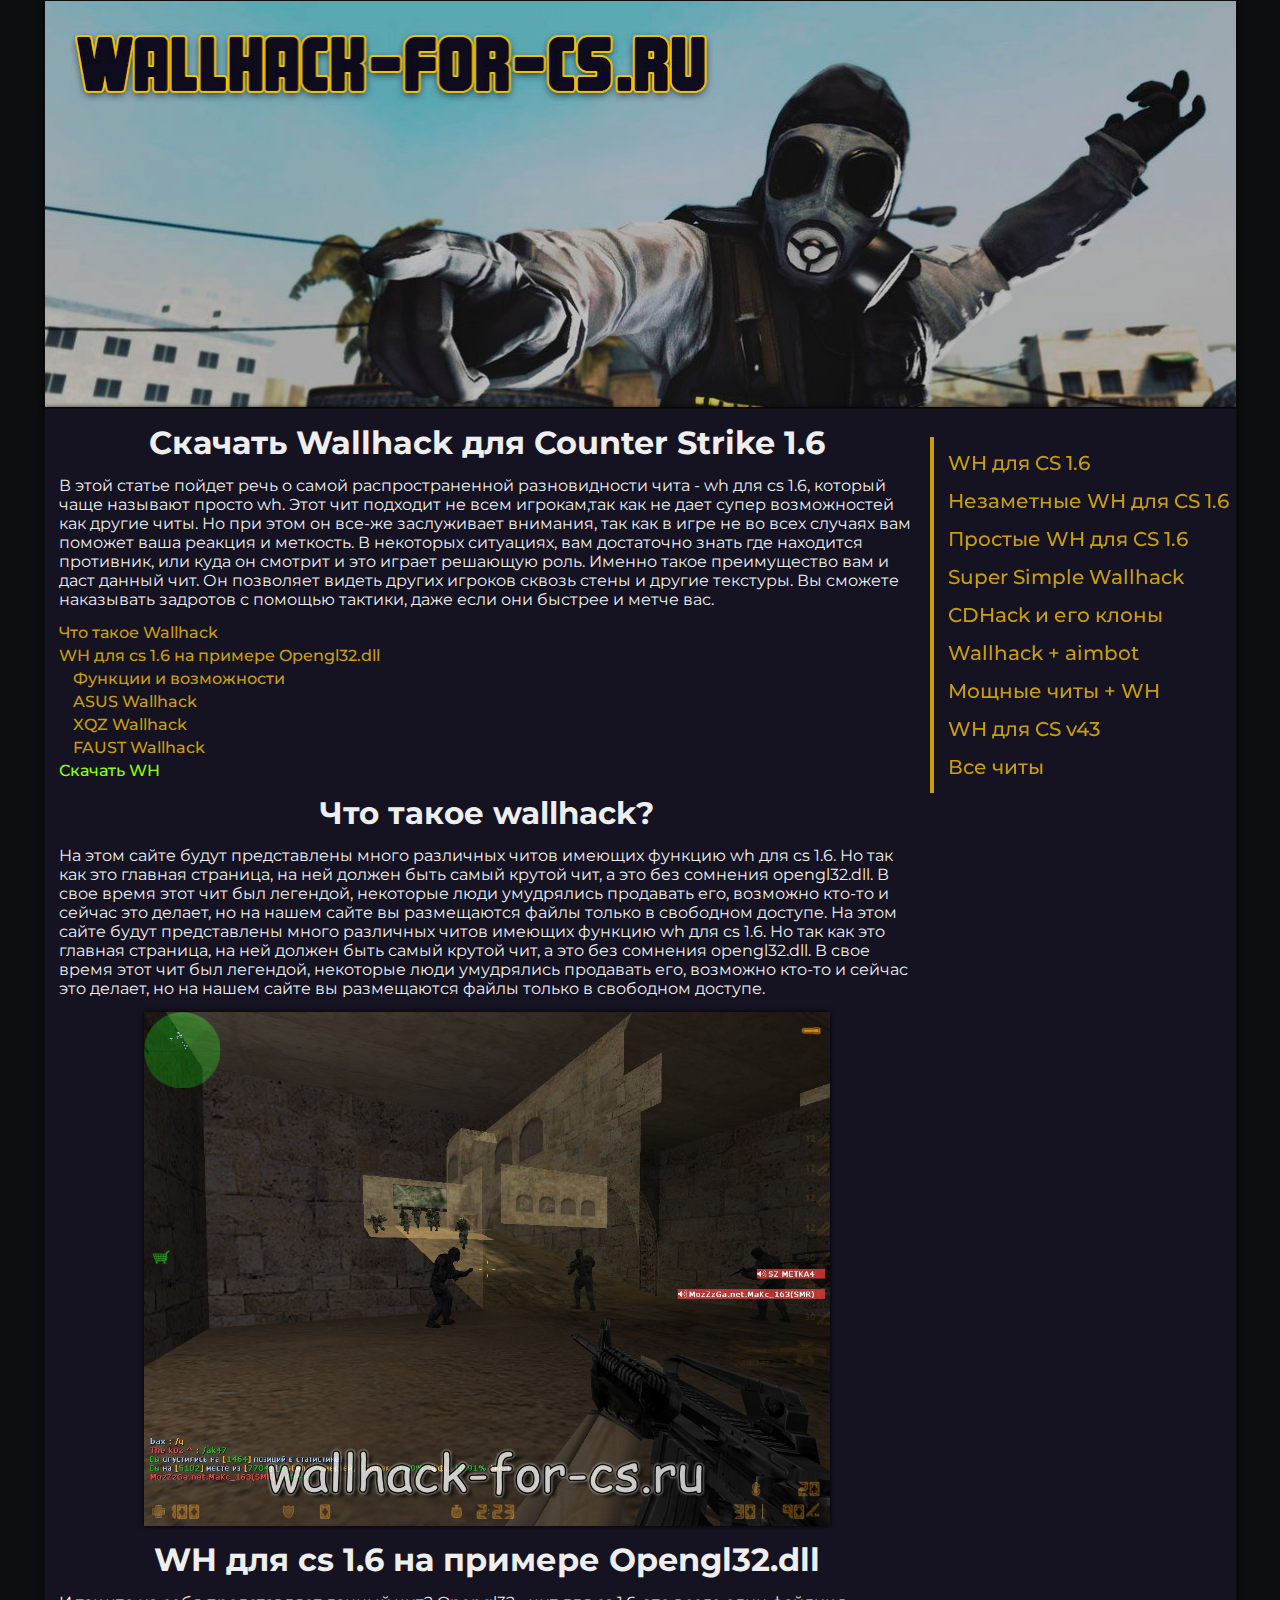
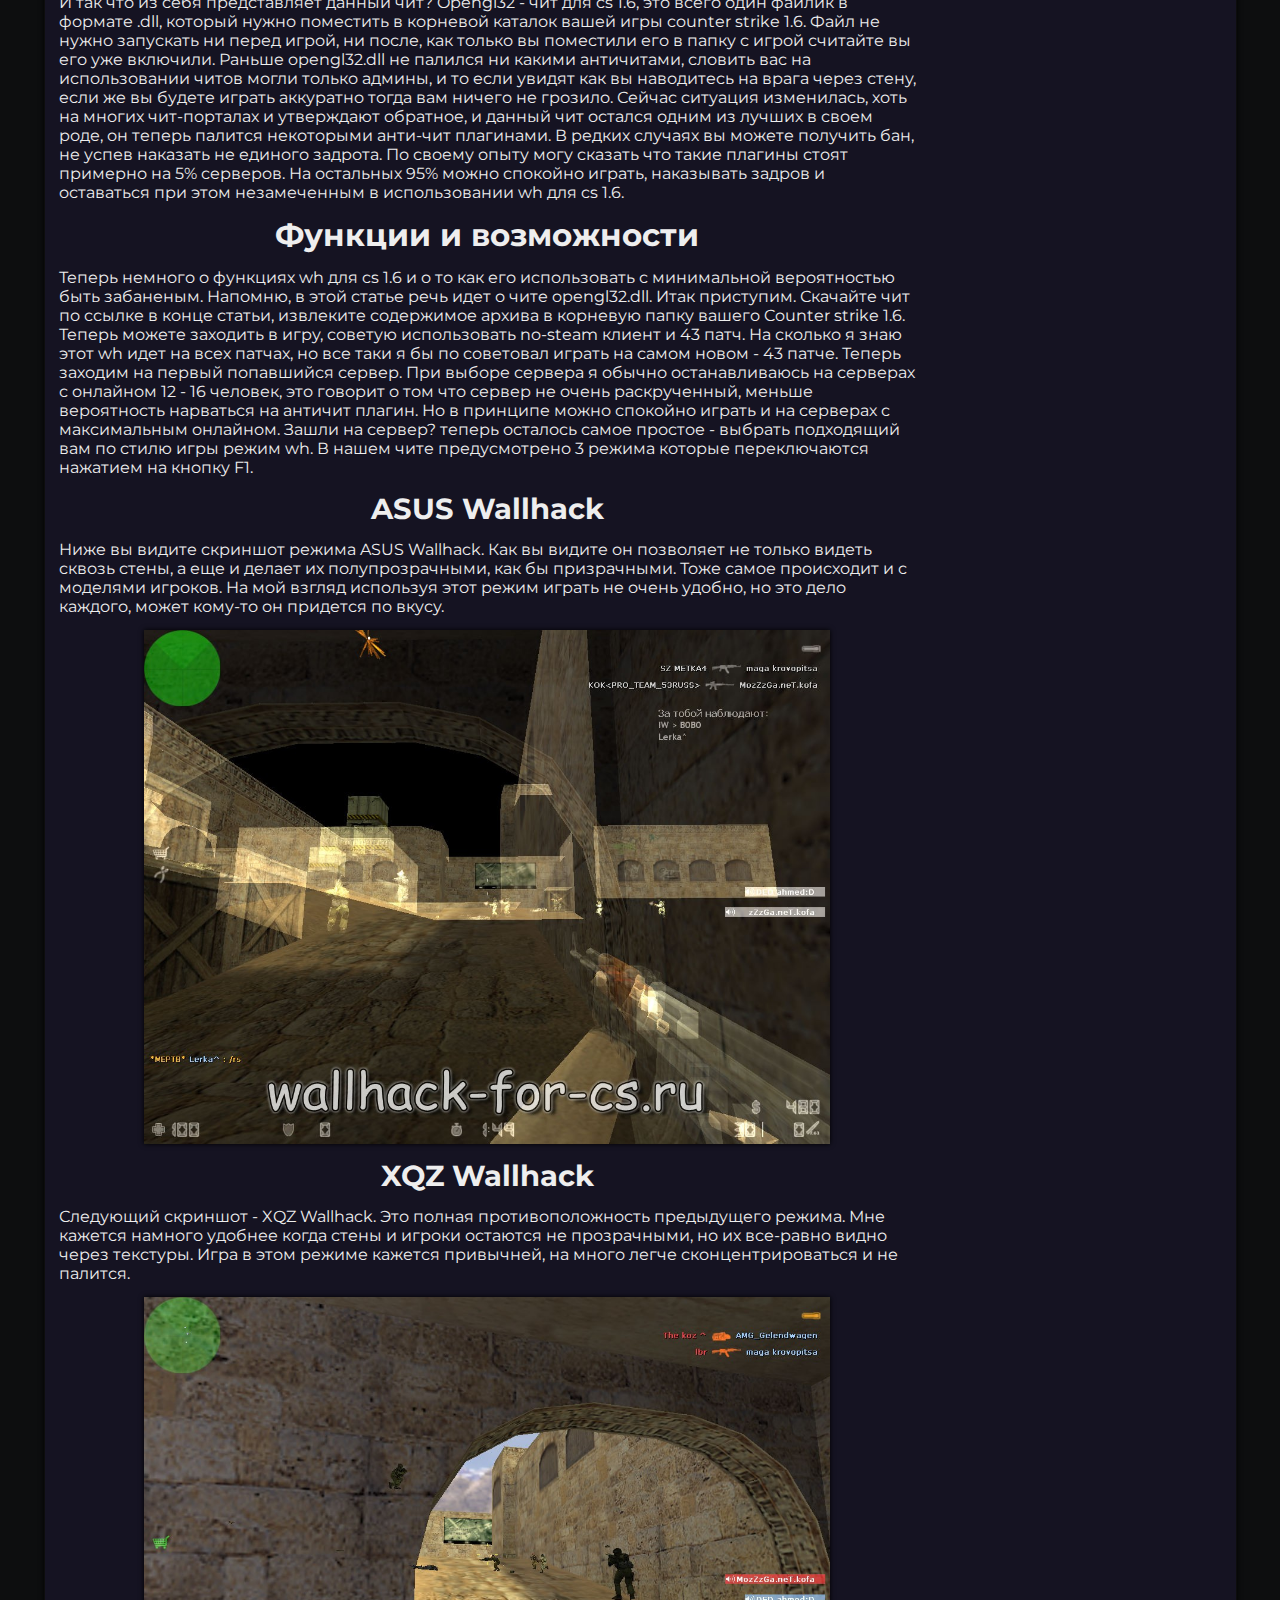
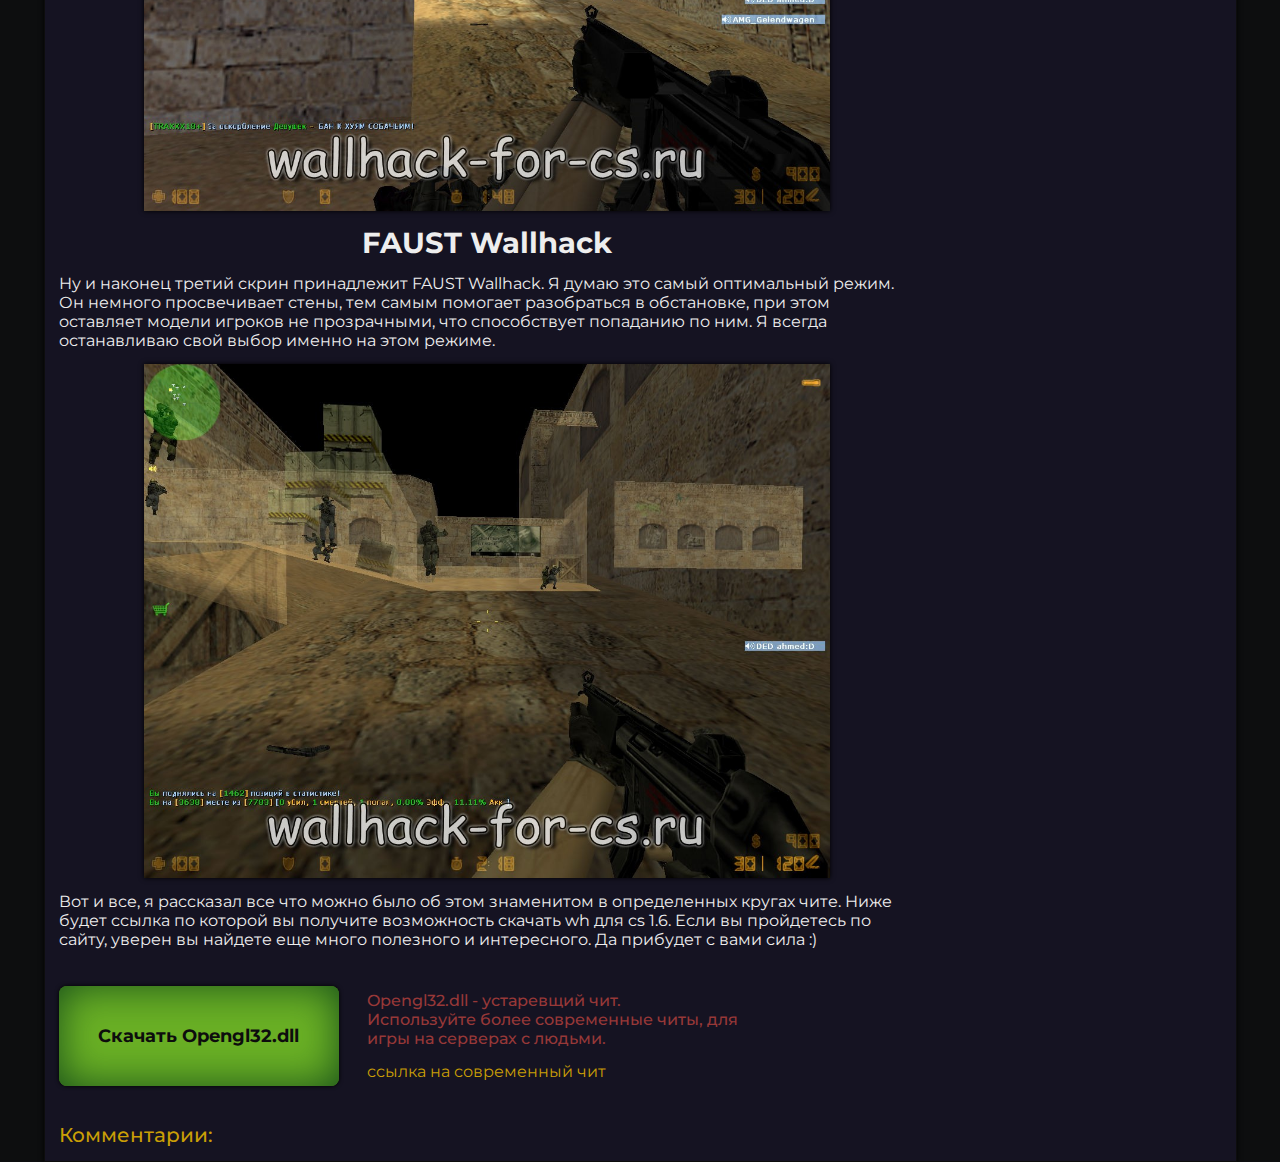
==== commit dd490678: "полностью заадаптивил главную страницу, минимально поправил контент и разметку" ====
--- a/index.html
+++ b/index.html
@@ -15,6 +15,10 @@
   </head>
   <body>
     <div class="main">
+      <nav class="menu__top">
+        <a href="#" class="menu__button">wallhack-for-cs.ru</a>
+        <button class="burger" id="menu__toogle"><span></span></button>
+      </nav>
       <div class="header" role="banner"></div>
       <div class="content">
         <main class="content__main">
@@ -116,10 +120,10 @@
                 <a href="#" class="download__button">Скачать Opengl32.dll</a>
                 <div class="download__description">
                   <p>
-                    Opengl32.dll - устаревщий чит.<br />Используйте более современные читы, для игры с людьми на
-                    серверах.
+                    Opengl32.dll - устаревщий чит.<br />Используйте более современные читы, для игры на серверах с
+                    людьми.
                   </p>
-                  <a href="#">ссылка на другой чит</a>
+                  <a href="#">ссылка на современный чит</a>
                 </div>
               </div>
             </section>
--- a/css/main.css
+++ b/css/main.css
@@ -17,7 +17,7 @@
   --text-content-color: #eee;
   --text-warning-color: #973838;
   --header-text-color: #0d0d0d;
-  --main-color: #1d2526;
+  --main-color: #151322;
 }
 body {
   font-family: "Montserrat", sans-serif;
@@ -30,6 +30,53 @@
   min-height: 100vh;
   max-width: 1193px;
   margin: 0 auto;
+}
+.menu__top {
+  display: none;
+  justify-content: space-between;
+  align-items: center;
+  position: sticky;
+  padding: 0 14px;
+  top: 0;
+  z-index: 3;
+  width: 100%;
+  height: 65px;
+  background: #151322;
+  border: 1px solid #0d0d0d;
+  box-shadow: 0 0 5px #000;
+}
+.burger {
+  position: relative;
+  display: flex;
+  align-items: center;
+  justify-content: center;
+  background-color: transparent;
+  border: none;
+  width: 36px;
+  height: 44px;
+  cursor: pointer;
+  z-index: 3;
+}
+.burger > span,
+.burger > span::before,
+.burger > span::after {
+  display: block;
+  width: 36px;
+  height: 3px;
+  background-color: var(--text-color);
+  position: relative;
+  z-index: 4;
+}
+.burger > span::before {
+  content: "";
+  top: 10px;
+}
+.burger > span::after {
+  content: "";
+  top: -13px;
+}
+.burger:active {
+  top: 1px;
 }
 .header {
   width: 100%;
@@ -52,22 +99,23 @@
 }
 .content__main {
   width: 70%;
+  flex-grow: 1;
   padding: 14px;
 }
 
 .article h1 {
-  font-size: 32px;
+  font-size: calc(162.5% + (32 - 26) * (100vw - 700px) / (1192 - 700));
   text-align: center;
   color: var(--text-content-color);
 }
 .article h2 {
-  font-size: 30px;
+  font-size: calc(150% + (30 - 24) * (100vw - 700px) / (1192 - 700));
   margin-top: 14px;
   text-align: center;
   color: var(--text-content-color);
 }
 .article h3 {
-  font-size: 28px;
+  font-size: calc(137.5% + (28 - 22) * (100vw - 700px) / (1192 - 700));
   margin-top: 14px;
   text-align: center;
   color: var(--text-content-color);
@@ -102,7 +150,7 @@
   color: #8cff02;
 }
 .content__left {
-  width: 30%;
+  /* width: 30%; */
   padding: 14px 7px 14px 0;
 }
 .menu {
@@ -120,6 +168,29 @@
   color: var(--text-color);
   font-weight: 500;
   font-size: 20px;
+}
+.content__left .menu__popup {
+  position: fixed;
+  top: 50px;
+  right: 0;
+  background-color: hsla(0, 0%, 0%, 0.9);
+  display: flex;
+  justify-content: flex-end;
+  text-align: right;
+  border-left: none;
+  border-right: 4px solid var(--text-color);
+}
+.menu__button {
+  position: relative;
+  color: var(--text-color);
+  padding: 6px 12px;
+  border-radius: 4px;
+  border: 2px solid var(--text-color);
+  font-size: 18px;
+  font-weight: 500;
+}
+.menu__button:active {
+  top: 1px;
 }
 .link_animation::after {
   content: "";
@@ -137,7 +208,7 @@
 }
 .download {
   display: flex;
-  justify-content: center;
+  justify-content: flex-start;
   align-items: center;
   min-height: 100px;
   margin: 28px 0;
--- a/css/media.css
+++ b/css/media.css
@@ -6,4 +6,59 @@
   --main-color: #1d2526;
 }
 @media only screen and (max-width: 1024px) {
+  .menu {
+    display: none;
+  }
+  .menu__top {
+    display: flex;
+  }
+  .menu__item {
+    margin-right: 14px;
+  }
+  .content__left {
+    padding: 0;
+  }
 }
+@media only screen and (max-width: 700px) {
+  .header {
+    padding-bottom: 50%;
+  }
+  .download {
+    flex-direction: column;
+    align-items: flex-start;
+  }
+  .download__description {
+    width: 100%;
+    margin-left: 0;
+    padding: 14px 0;
+  }
+  .article p,
+  .article h2,
+  .article h3 {
+    margin-top: 7px;
+  }
+  .section__list {
+    font-size: 15px;
+  }
+  .article p {
+    font-size: 15px;
+  }
+  .content__image {
+    width: 94%;
+    margin: 14px auto;
+  }
+  .download {
+    margin: 14px 0;
+  }
+  .download__description {
+    padding: 7px 0;
+  }
+  .download__description a {
+    margin-top: 7px;
+  }
+}
+@media only screen and (min-width: 1192px) {
+  .article h1 {
+    font-size: 32px;
+  }
+}
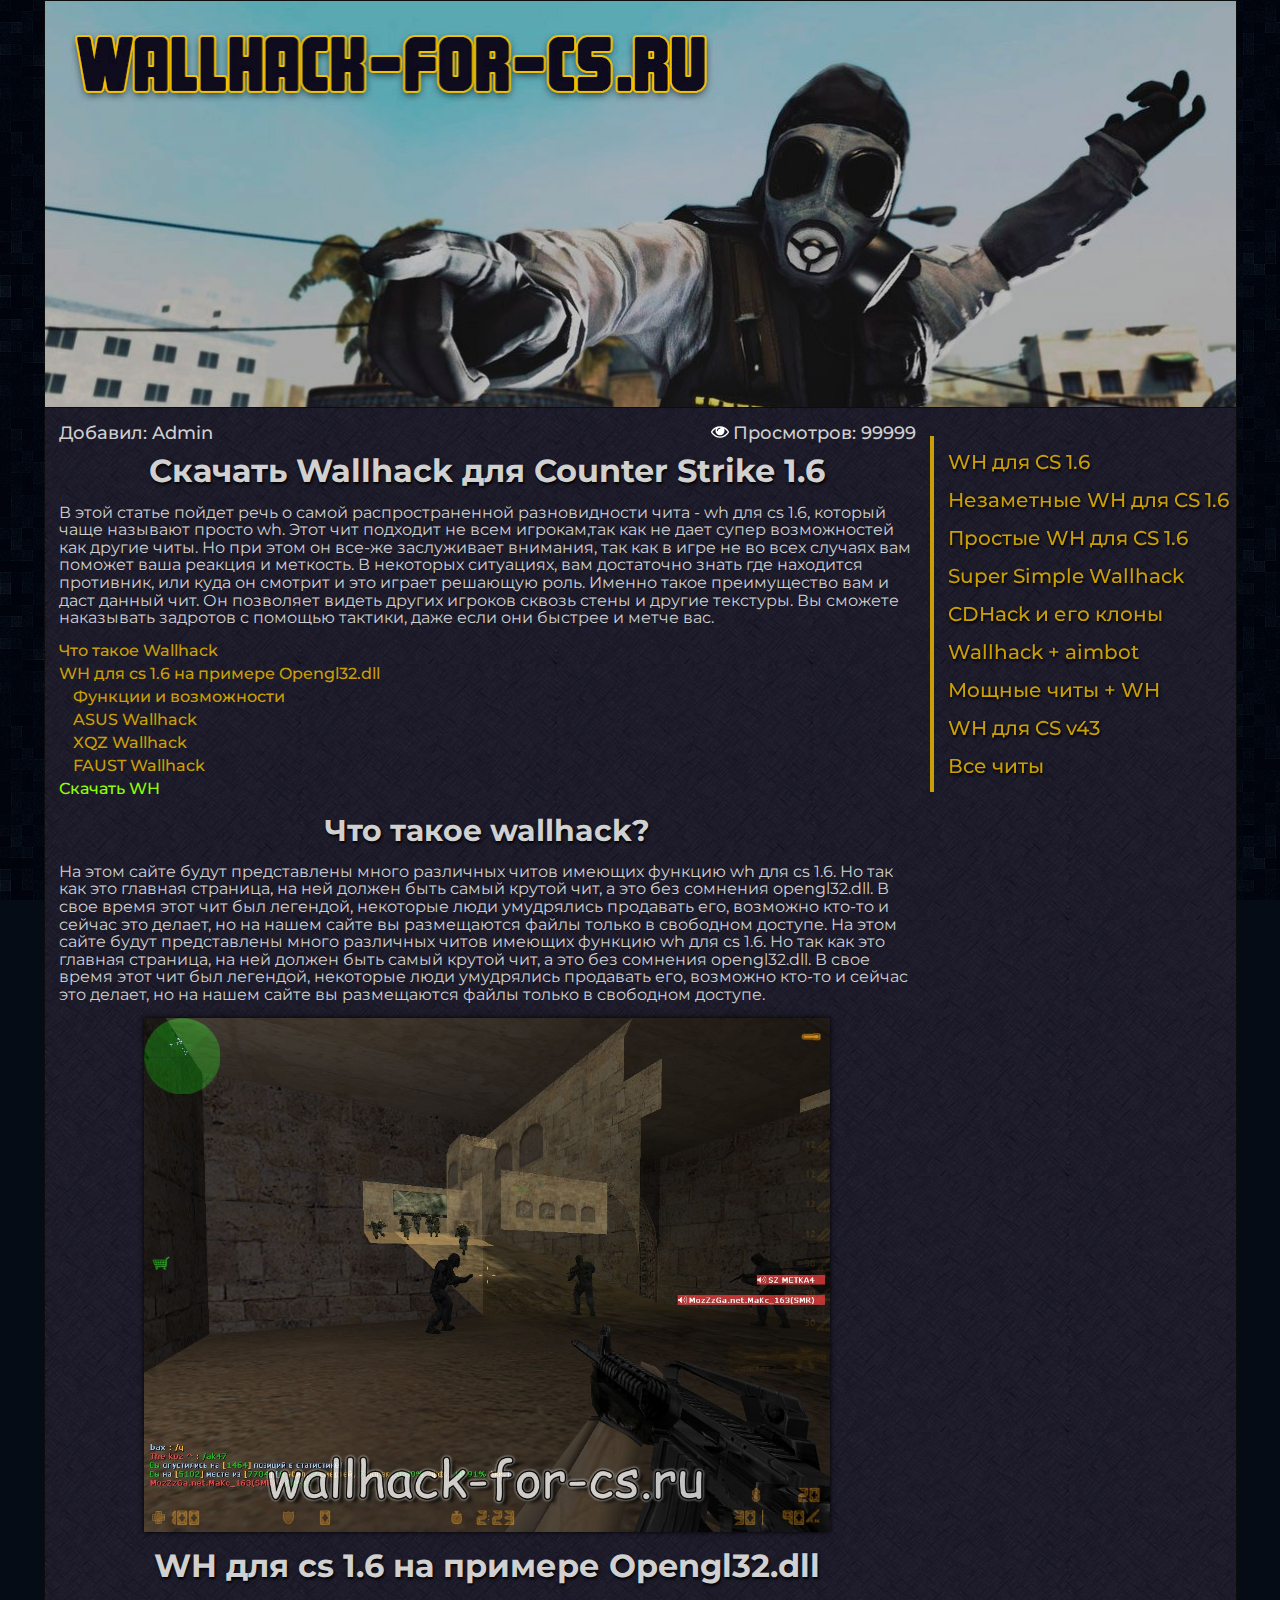
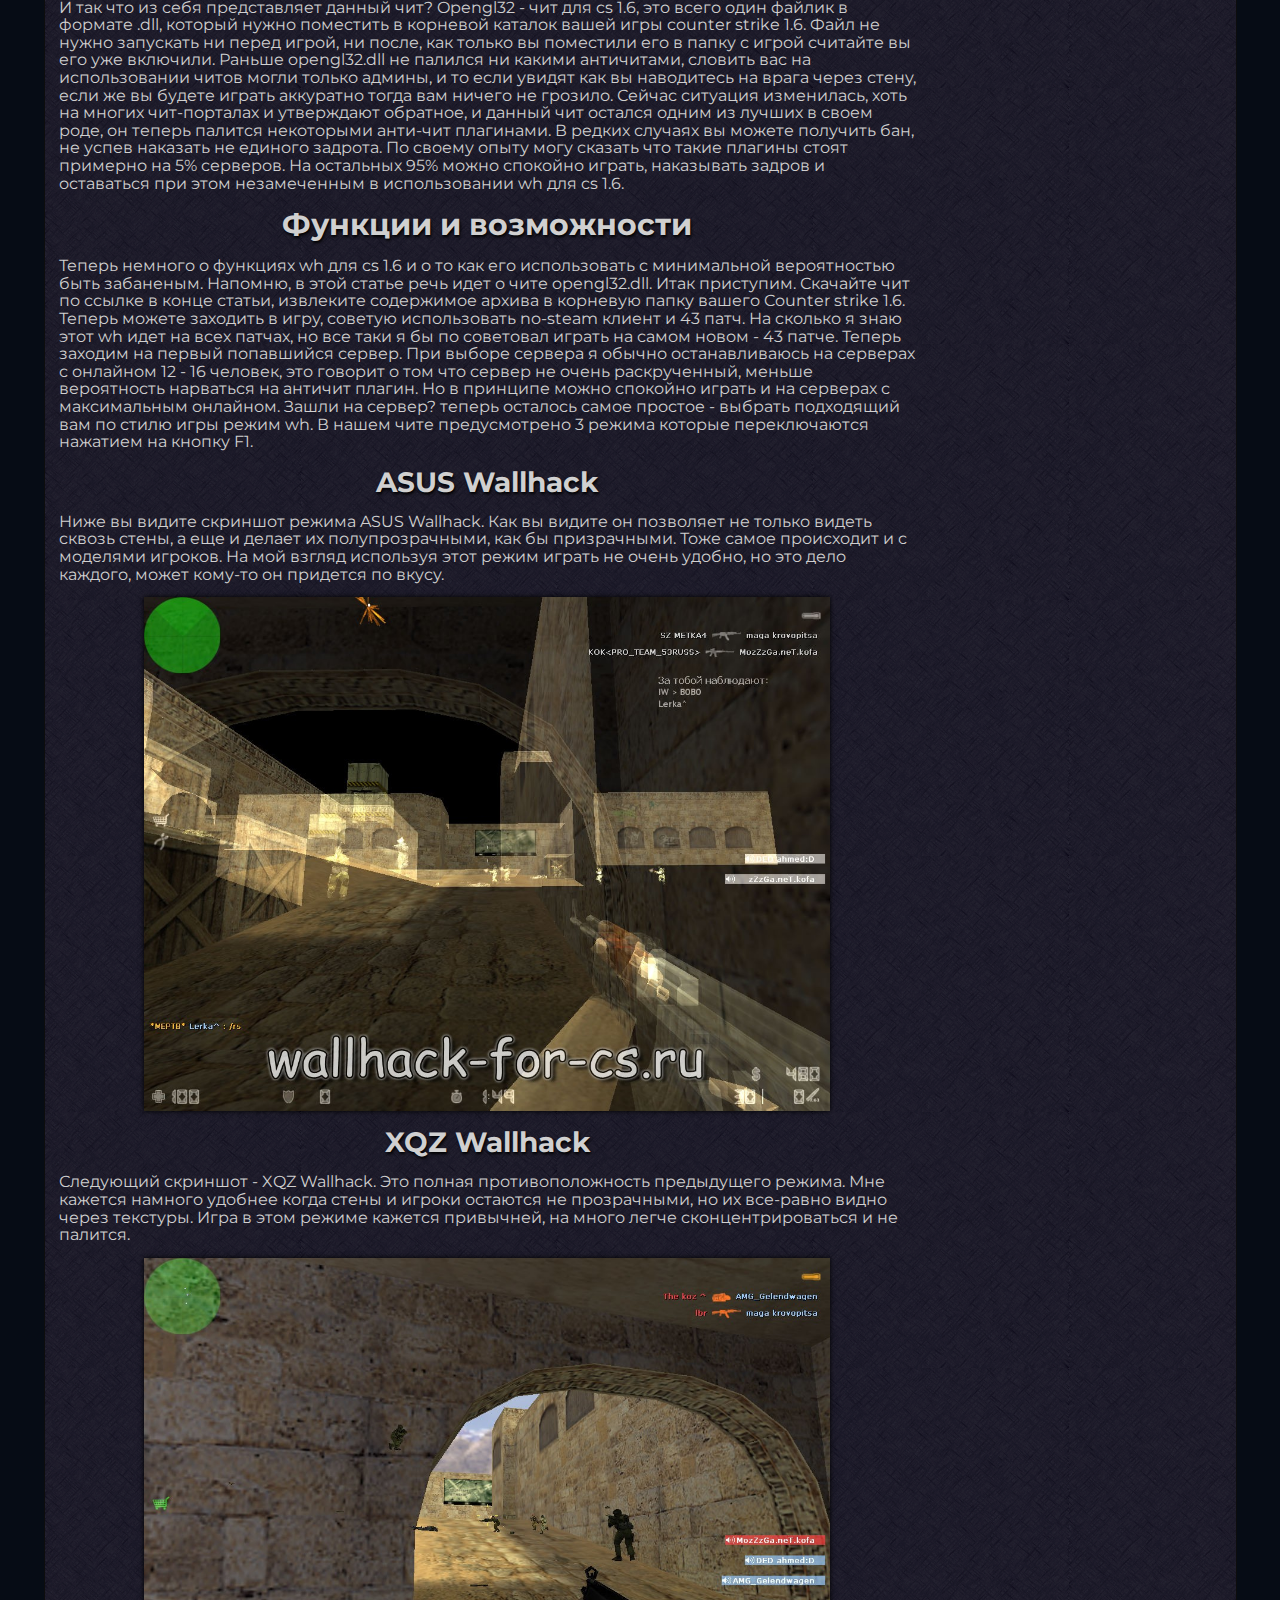
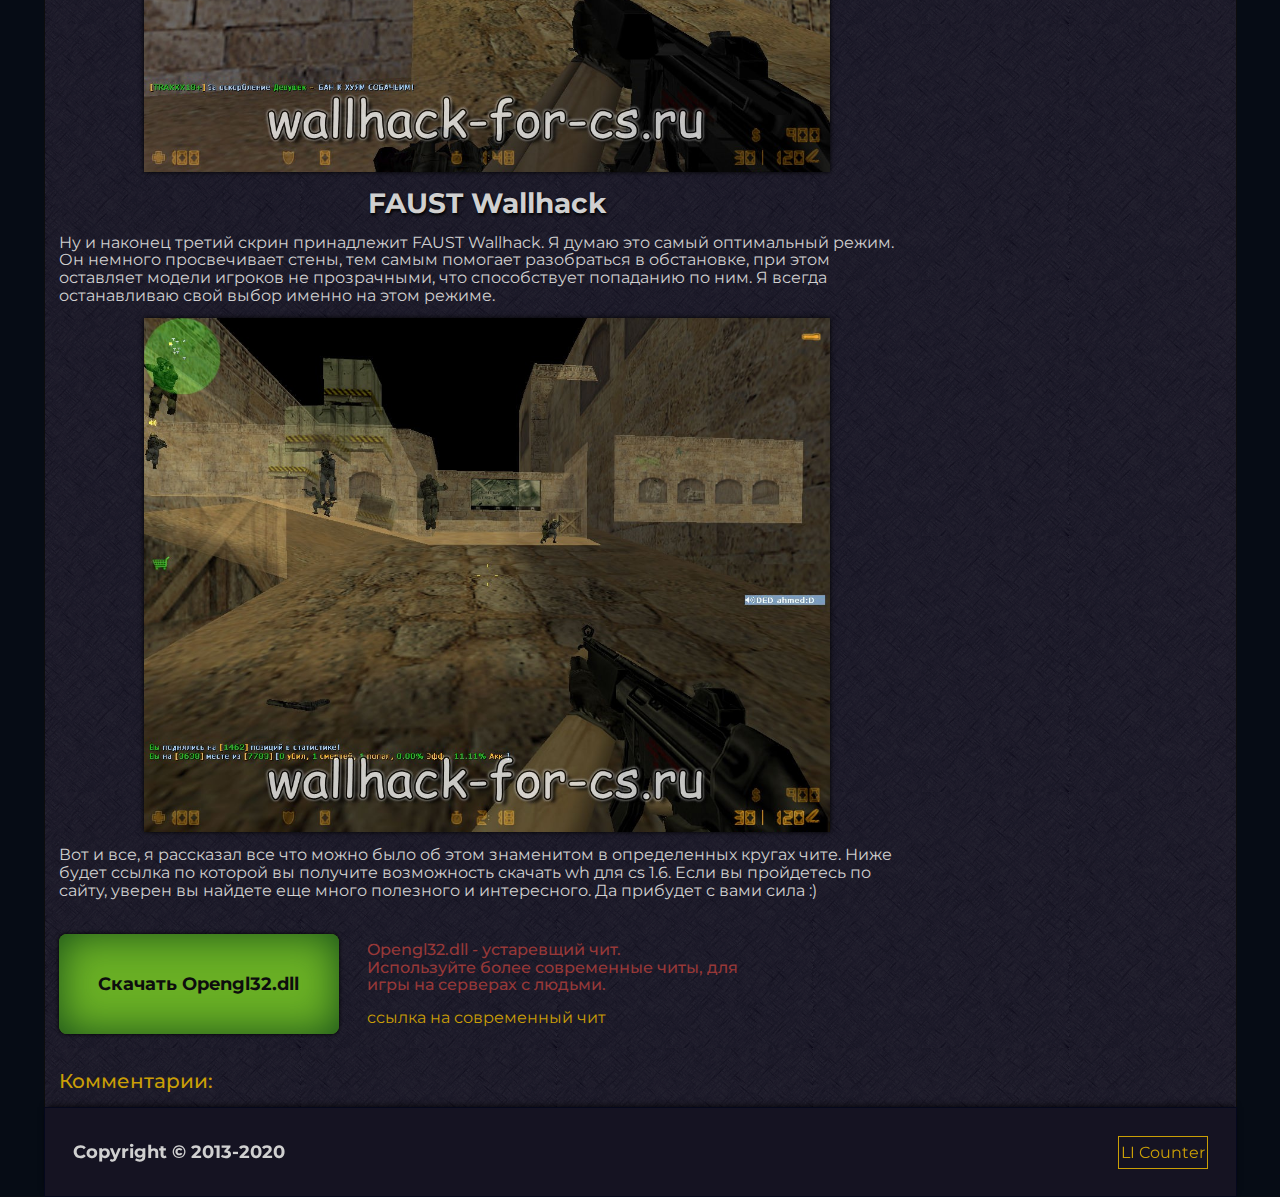
==== commit fb00428c: "доработал дизайн, добавил фон иконки, по правил цвета и тени" ====
--- a/index.html
+++ b/index.html
@@ -23,8 +23,12 @@
       <div class="content">
         <main class="content__main">
           <article class="article">
+            <header>
+              <span class="article__autor">Добавил: Admin</span>
+              <span class="article__views">Просмотров: 99999</span>
+              <h1>Скачать Wallhack для Counter Strike 1.6</h1>
+            </header>
             <section id="about-wh">
-              <h1>Скачать Wallhack для Counter Strike 1.6</h1>
               <p>
                 В этой статье пойдет речь о самой распространенной разновидности чита - wh для cs 1.6, который чаще
                 называют просто wh. Этот чит подходит не всем игрокам,так как не дает супер возможностей как другие
@@ -148,7 +152,10 @@
           </nav>
         </div>
       </div>
-      <footer class="footer"></footer>
+      <footer class="footer">
+        <span class="copyright">Copyright © 2013-2020</span>
+        <div class="counter-con">LI Counter</div>
+      </footer>
     </div>
   </body>
 </html>
--- a/css/main.css
+++ b/css/main.css
@@ -14,7 +14,7 @@
 }
 :root {
   --text-color: #ca9f06;
-  --text-content-color: #eee;
+  --text-content-color: #d0d0d0;
   --text-warning-color: #973838;
   --header-text-color: #0d0d0d;
   --main-color: #151322;
@@ -22,7 +22,9 @@
 body {
   font-family: "Montserrat", sans-serif;
   font-size: 16px;
-  background-color: #0d0e0f;
+  background-color: #060C15;
+  background-image: url(../img/bg6.png);
+  background-attachment: fixed;
 }
 .main {
   display: flex;
@@ -30,6 +32,7 @@
   min-height: 100vh;
   max-width: 1193px;
   margin: 0 auto;
+  /* box-shadow: 0 0 4px #1d1d66, 0 0 12px #676191; */
 }
 .menu__top {
   display: none;
@@ -79,13 +82,17 @@
   top: 1px;
 }
 .header {
+  position: relative;
+  z-index: 2;
   width: 100%;
   height: 0;
   padding-bottom: 34%;
   background-image: url(../img/header.jpg);
   background-size: cover;
   border: 1px solid #0d0d0d;
-  box-shadow: 0 0 5px #000;
+  border-bottom: none;
+  /* box-shadow: 0 0 5px #000; */
+  /* box-shadow: 0 0 6px var(--text-color); */
 }
 .content {
   position: relative;
@@ -93,36 +100,62 @@
   display: flex;
   width: 100%;
   min-height: 600px;
-  background: #151322;
+  background-image: url(../img/content-bg2.png);
   border: 1px solid #0d0d0d;
-  box-shadow: 0 0 5px #000;
+  border-bottom: none;
 }
 .content__main {
   width: 70%;
   flex-grow: 1;
   padding: 14px;
 }
-
+.content__main p {
+  line-height: 1.1;
+  /* text-shadow: 1px 1px 1px #000; */
+}
+.article__autor, .article__views {
+  color: var(--text-content-color);
+  font-size: 18px;
+  font-weight: 500;
+}
+.article__views {
+  float: right;
+}
+.article__views::before {
+  content: "";
+  display: inline-block;
+  background-image: url("../img/eye.svg");
+  color: var(--text-content-color);
+  width: 18px;
+  height: 16px;
+  margin-right: 4px;
+  /* vertical-align: top; */
+}
 .article h1 {
   font-size: calc(162.5% + (32 - 26) * (100vw - 700px) / (1192 - 700));
+  margin-top: 7px;
   text-align: center;
   color: var(--text-content-color);
+  text-shadow: 1px 2px 3px #000;
 }
 .article h2 {
   font-size: calc(150% + (30 - 24) * (100vw - 700px) / (1192 - 700));
   margin-top: 14px;
   text-align: center;
   color: var(--text-content-color);
+  text-shadow: 1px 2px 3px #000;
 }
 .article h3 {
   font-size: calc(137.5% + (28 - 22) * (100vw - 700px) / (1192 - 700));
   margin-top: 14px;
   text-align: center;
   color: var(--text-content-color);
+  text-shadow: 1px 2px 3px #000;
 }
 .article p {
   color: var(--text-content-color);
   margin-top: 14px;
+  line-height: 1.1;
 }
 .content__image {
   display: block;
@@ -166,6 +199,7 @@
 .menu__item {
   position: relative;
   color: var(--text-color);
+  text-shadow: 1px 2px 3px #000;
   font-weight: 500;
   font-size: 20px;
 }
@@ -251,11 +285,149 @@
 .download__description a:hover {
   text-decoration: underline;
 }
-.comments {
-}
 .comments h3 {
   font-size: 20px;
   font-weight: 500;
   text-align: left;
   color: var(--text-color);
 }
+.cat__description h1 {
+  font-size: calc(162.5% + (32 - 26) * (100vw - 700px) / (1192 - 700));
+  color: var(--text-content-color);
+  text-shadow: 1px 2px 3px #000;
+}
+.cat__description p {
+  color: var(--text-content-color);
+  margin-top: 14px;
+  font-size: calc(87.5% + (16 - 14) * (100vw - 1024px) / (1192 - 1024));
+}
+.post {
+  display: flex;
+  width: 100%;
+  flex-direction: column;
+  padding: 7px 14px;
+  margin-top: 14px;
+  background-color: var(--main-color);
+  border: 1px solid #05081c;
+  box-shadow: 0 0 7px #000;
+}
+.post__content {
+  display: flex;
+  margin-top: 7px;
+}
+.post__img-con {
+  display: flex;
+  align-items: flex-start;
+  width: 50%;
+}
+.post__img-con img {
+  display: block;
+  width: 100%;
+}
+.post__text-con {
+  width: 50%;
+  padding-right: 7px;
+}
+.post__text-con p {
+  font-size: calc(87.5% + (16 - 14) * (100vw - 1024px) / (1192 - 1024));
+  color: var(--text-content-color);
+}
+.post__title-link {
+  position: relative;
+  align-self: start;
+}
+.post h2 {
+  font-size: calc(150% + (30 - 24) * (100vw - 700px) / (1192 - 700));
+  color: var(--text-color);
+}
+.post__details {
+  display: flex;
+  flex-wrap: wrap;
+  padding: 7px 0;
+}
+.post__views {
+  display: block;
+  color: var(--text-content-color);
+  margin: 0 14px 0 auto;
+}
+.post__details * {
+  margin-top: 7px;
+}
+.post__views::before {
+  content: "";
+  display: inline-block;
+  background-image: url("../img/eye.svg");
+  color: var(--text-content-color);
+  width: 18px;
+  height: 16px;
+  margin-right: 4px;
+  vertical-align: top;
+}
+.post__comments::before {
+  content: "";
+  display: inline-block;
+  background-image: url("../img/comments.svg");
+  color: var(--text-content-color);
+  width: 18px;
+  height: 16px;
+  margin-right: 4px;
+  vertical-align: top;
+}
+.post__link {
+  position: relative;
+  color: var(--text-color);
+  font-weight: 500;
+}
+.paginator {
+  display: flex;
+  justify-content: center;
+  align-items: center;
+  width: 100%;
+  height: 44px;
+  margin-top: 7px;
+  font-size: 20px;
+  font-weight: 700;
+}
+.paginator span {
+  color: var(--text-color);
+  margin-left: 2px;
+  padding: 3px 6px;
+  border-bottom: 2px solid var(--text-color);
+}
+.paginator a {
+  color: var(--text-color);
+  margin-left: 2px;
+  padding: 3px 6px;
+}
+.paginator a:hover {
+  border-bottom: 2px solid var(--text-color);
+}
+.footer {
+  display: flex;
+  justify-content: space-between;
+  align-items: center;
+  flex-wrap: wrap;
+  padding: 0 28px;
+  width: 100%;
+  height: 90px;
+  border: 1px solid #05081c;
+  box-shadow: 0px -3px 7px -3px #000;
+  background-color: var(--main-color);
+  position: relative;
+  z-index: 2;
+}
+.copyright {
+  color: var(--text-content-color);
+  font-weight: 700;
+  font-size: 18px;
+}
+.counter-con {
+  display: flex;
+  justify-content: center;
+  align-items: center;
+  flex-shrink: 0;
+  width: 90px;
+  height: 33px;
+  border: 1px solid var(--text-color);
+  color: var(--text-color);
+}--- a/css/media.css
+++ b/css/media.css
@@ -1,11 +1,4 @@
-﻿:root {
-  --text-color: #ca9f06;
-  --text-content-color: #eee;
-  --text-warning-color: #973838;
-  --header-text-color: #0d0d0d;
-  --main-color: #1d2526;
-}
-@media only screen and (max-width: 1024px) {
+﻿@media only screen and (max-width: 1024px) {
   .menu {
     display: none;
   }
@@ -17,6 +10,10 @@
   }
   .content__left {
     padding: 0;
+  }
+  .post__text-con p,
+  .cat__description p {
+    font-size: calc(87.5% + (16 - 14) * (100vw - 700px) / (1024 - 700));
   }
 }
 @media only screen and (max-width: 700px) {
@@ -56,9 +53,71 @@
   .download__description a {
     margin-top: 7px;
   }
+  .post__title-link {
+    margin: auto;
+  }
+  .post__content {
+    flex-direction: column-reverse;
+  }
+  .post__img-con {
+    width: 70%;
+    align-self: center;
+  }
+  .post__text-con {
+    width: 100%;
+    margin-top: 7px;
+  }
+  .post__text-con p,
+  .cat__description p {
+    font-size: 14px;
+  }
+  .post__details {
+    justify-content: space-evenly;
+  }
+  .post__views {
+    margin: 7px 0 0 0;
+  }
+}
+@media only screen and (max-width: 480px) {
+  .post__details {
+    flex-direction: column-reverse;
+    align-items: center;
+    justify-content: center;
+  }
+  .post__img-con {
+    width: 100%;
+  }
+  .content__main {
+    padding: 7px;
+  }
+  .article__autor, .article__views {
+    font-size: calc(93.75% + (18 - 15) * (100vw - 320px) / (480 - 320));
+  }
+  .article__views::before {
+    display: none;
+  }
+  .article h1 {
+    text-align: left;
+  }
 }
 @media only screen and (min-width: 1192px) {
   .article h1 {
     font-size: 32px;
   }
+  .article h2 {
+    font-size: 30px;
+  }
+  .article h3 {
+    font-size: 28px;
+  }
+  .post h2 {
+    font-size: 28px;
+  }
+  .cat__description h1 {
+    font-size: 32px;
+  }
+  .post__text-con p,
+  .cat__description p {
+    font-size: 16px;
+  }
 }
